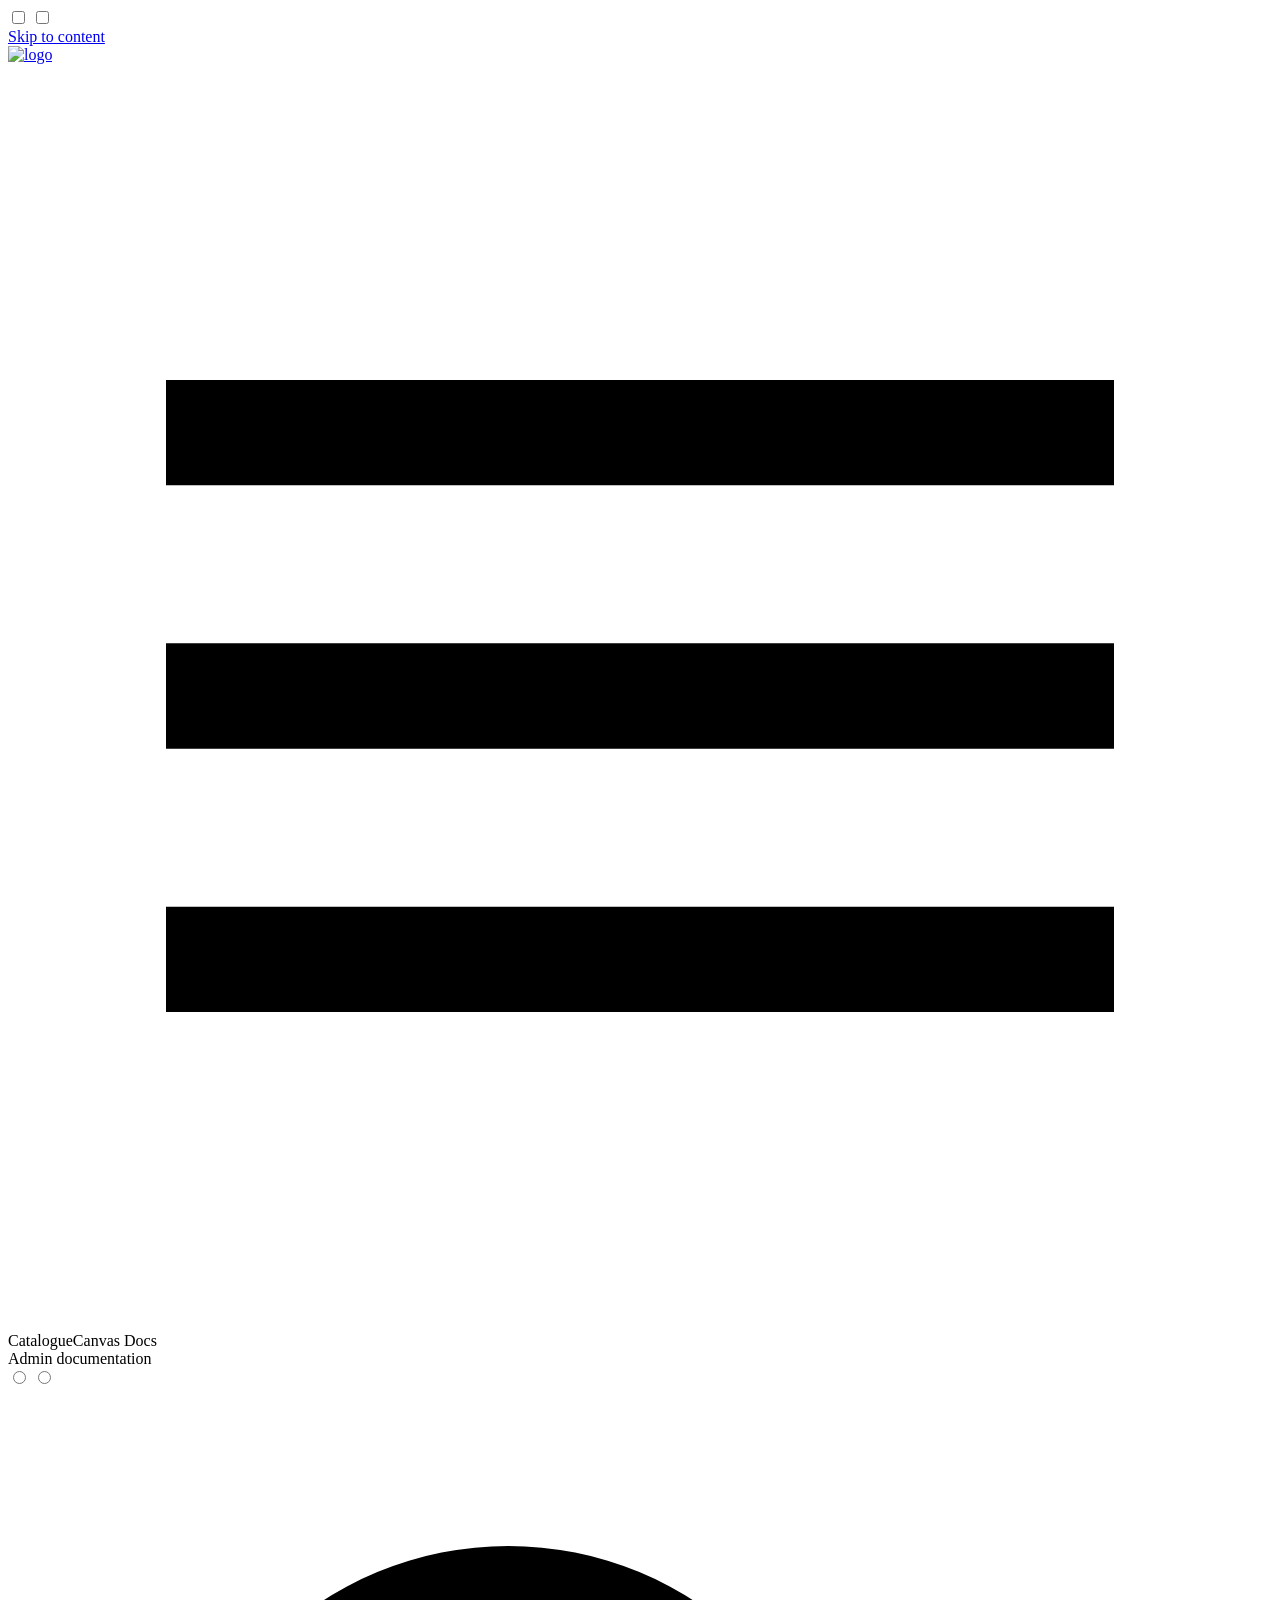
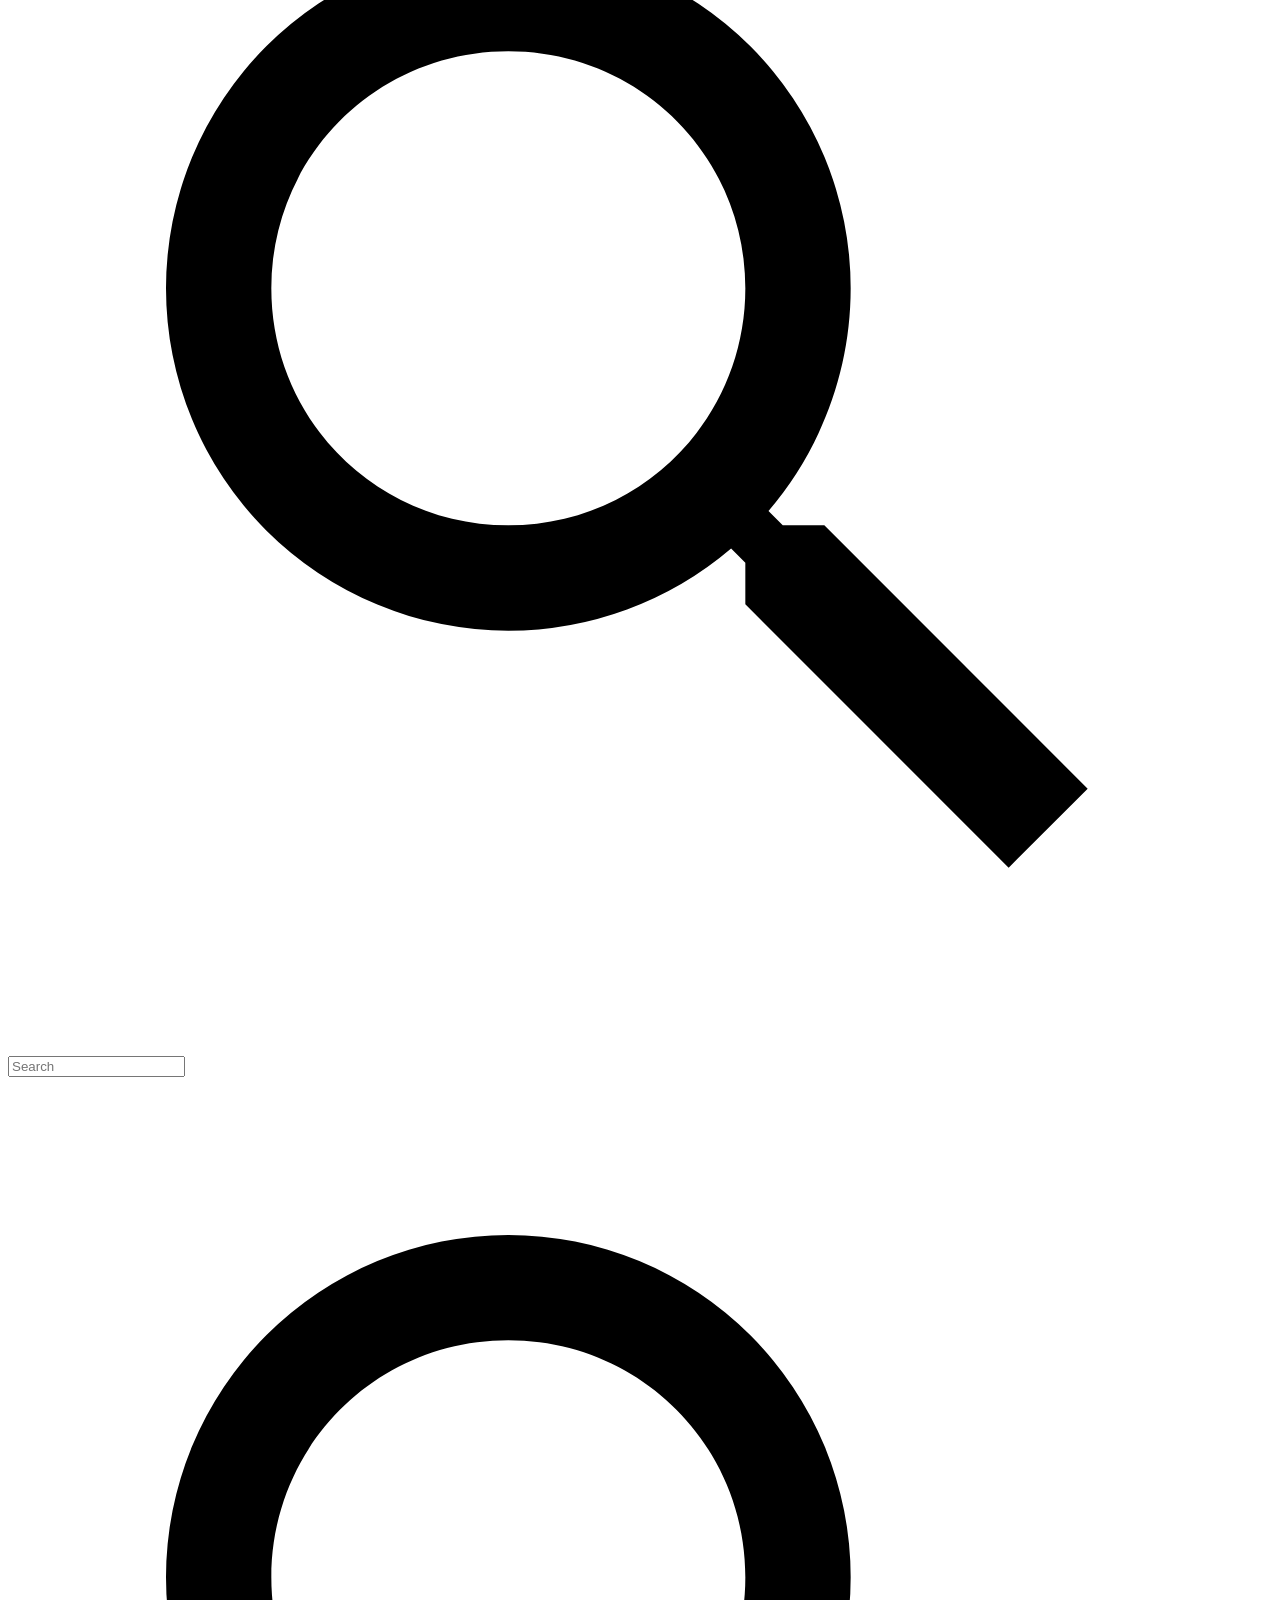
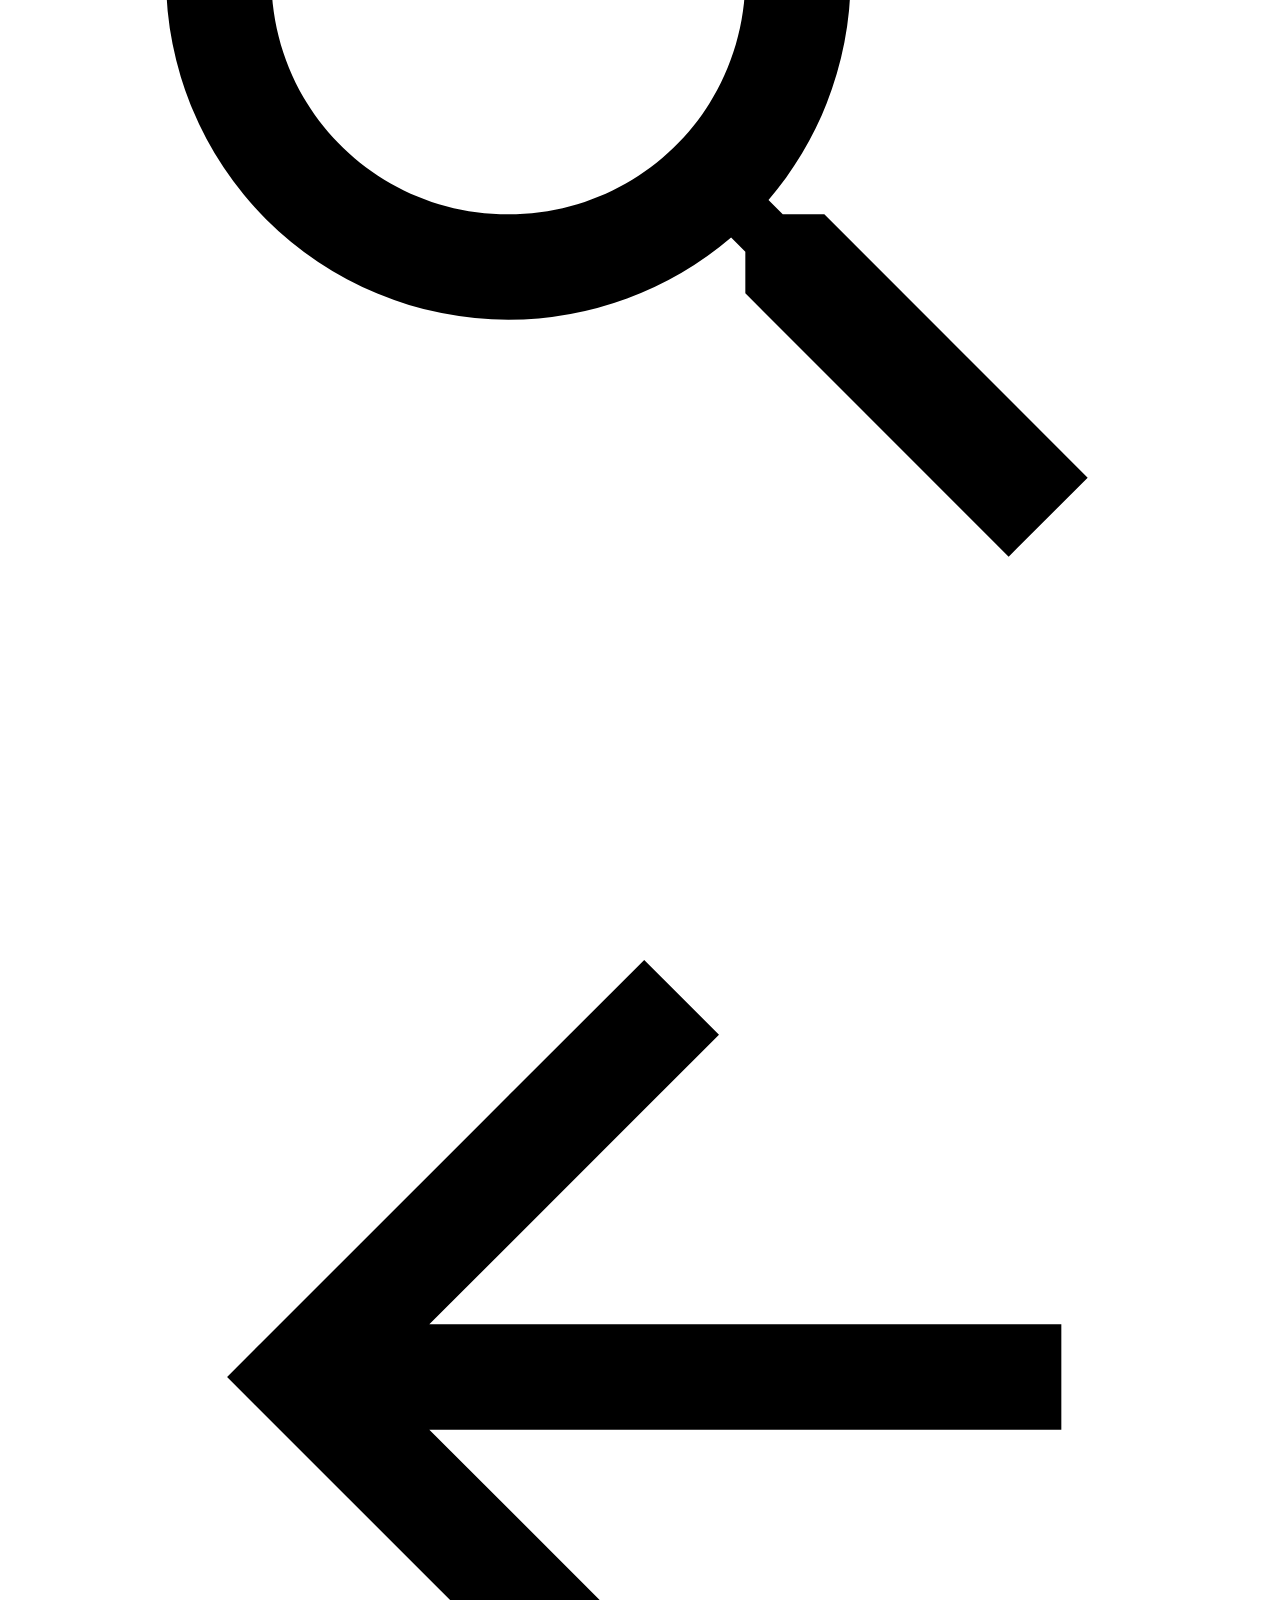
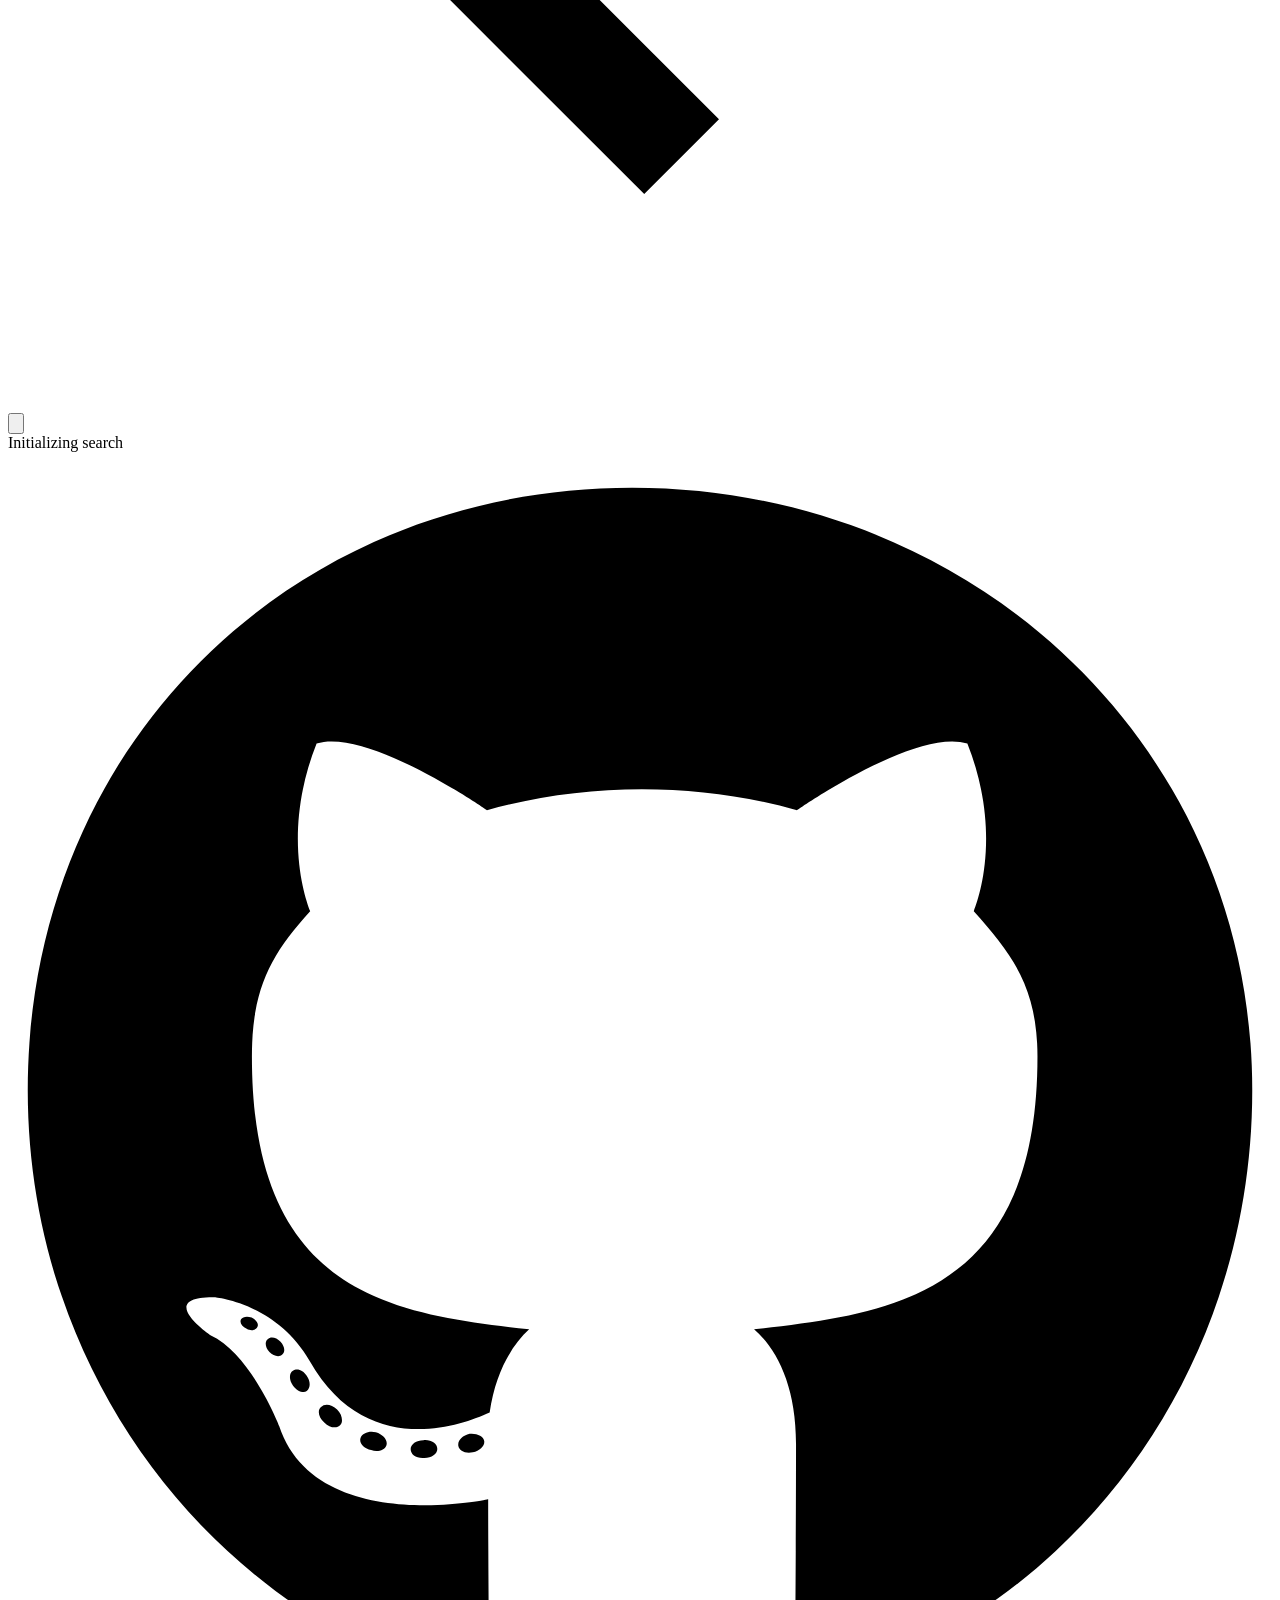
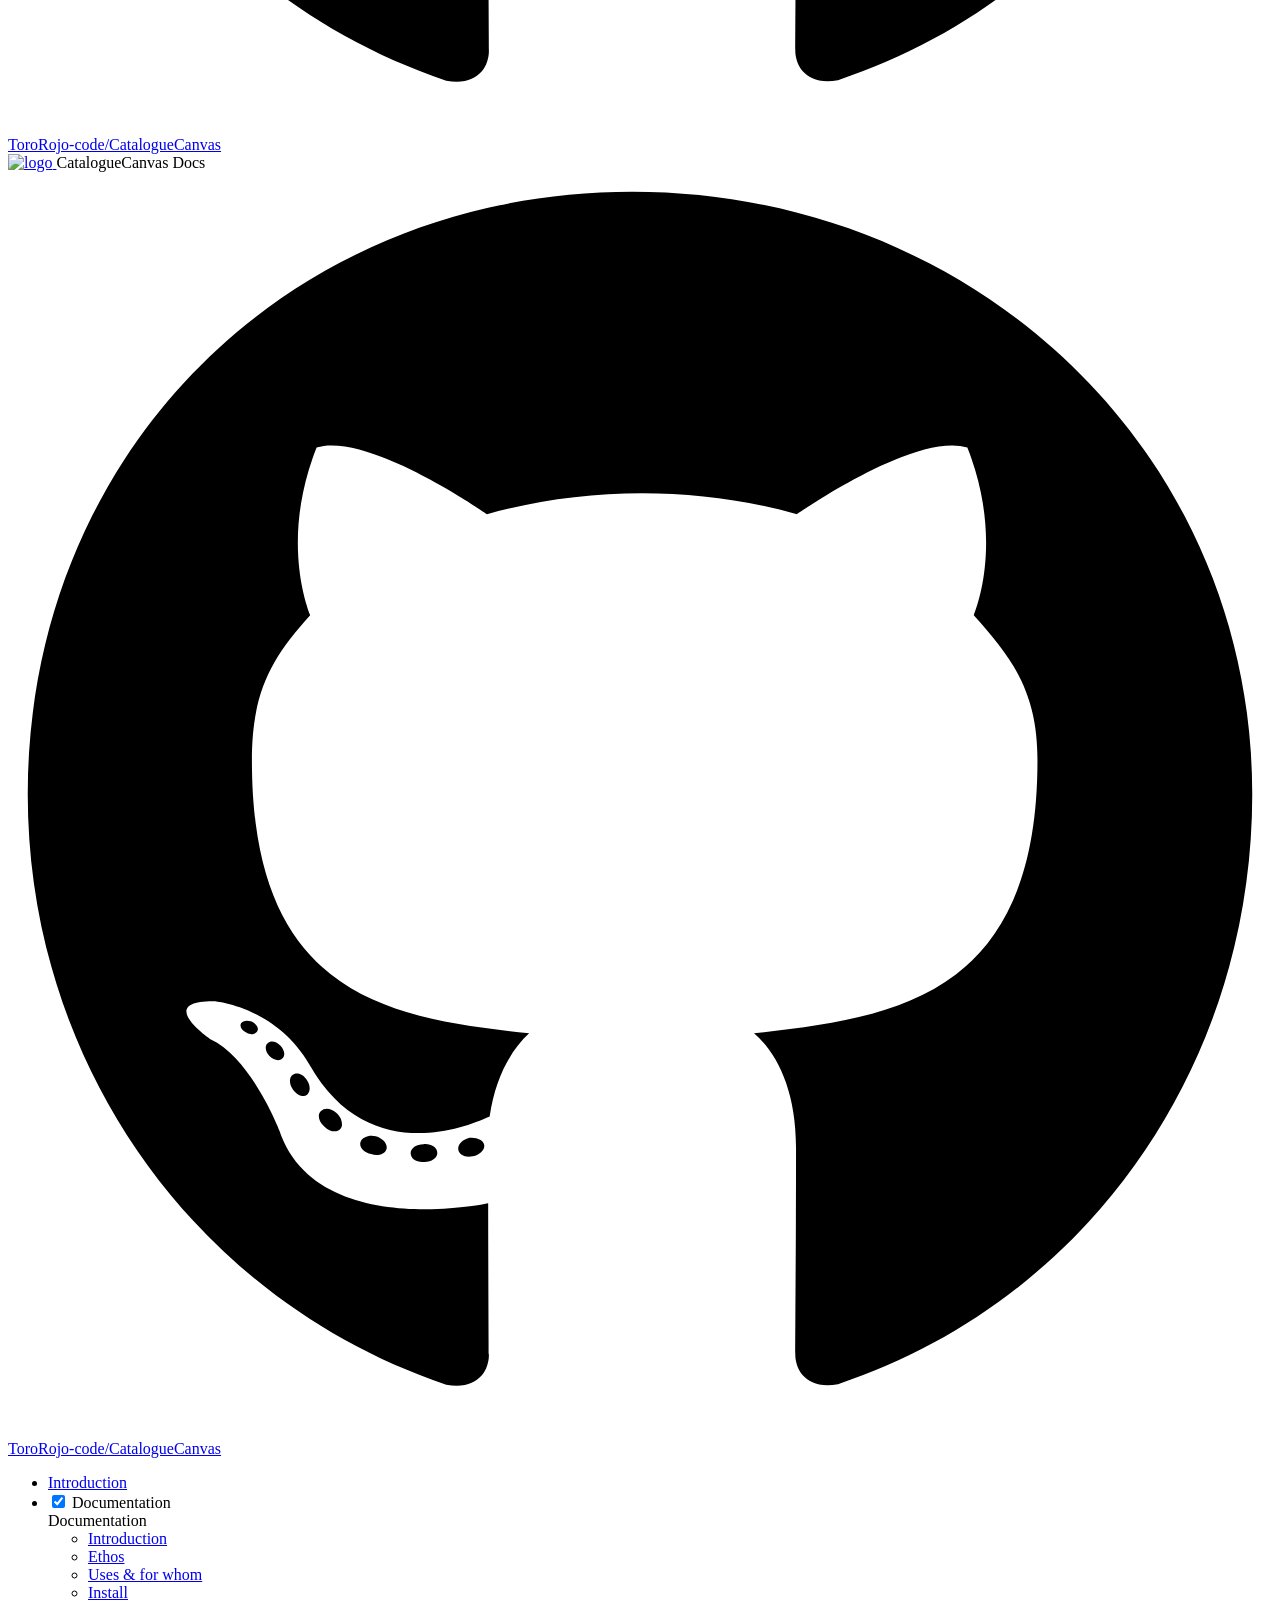
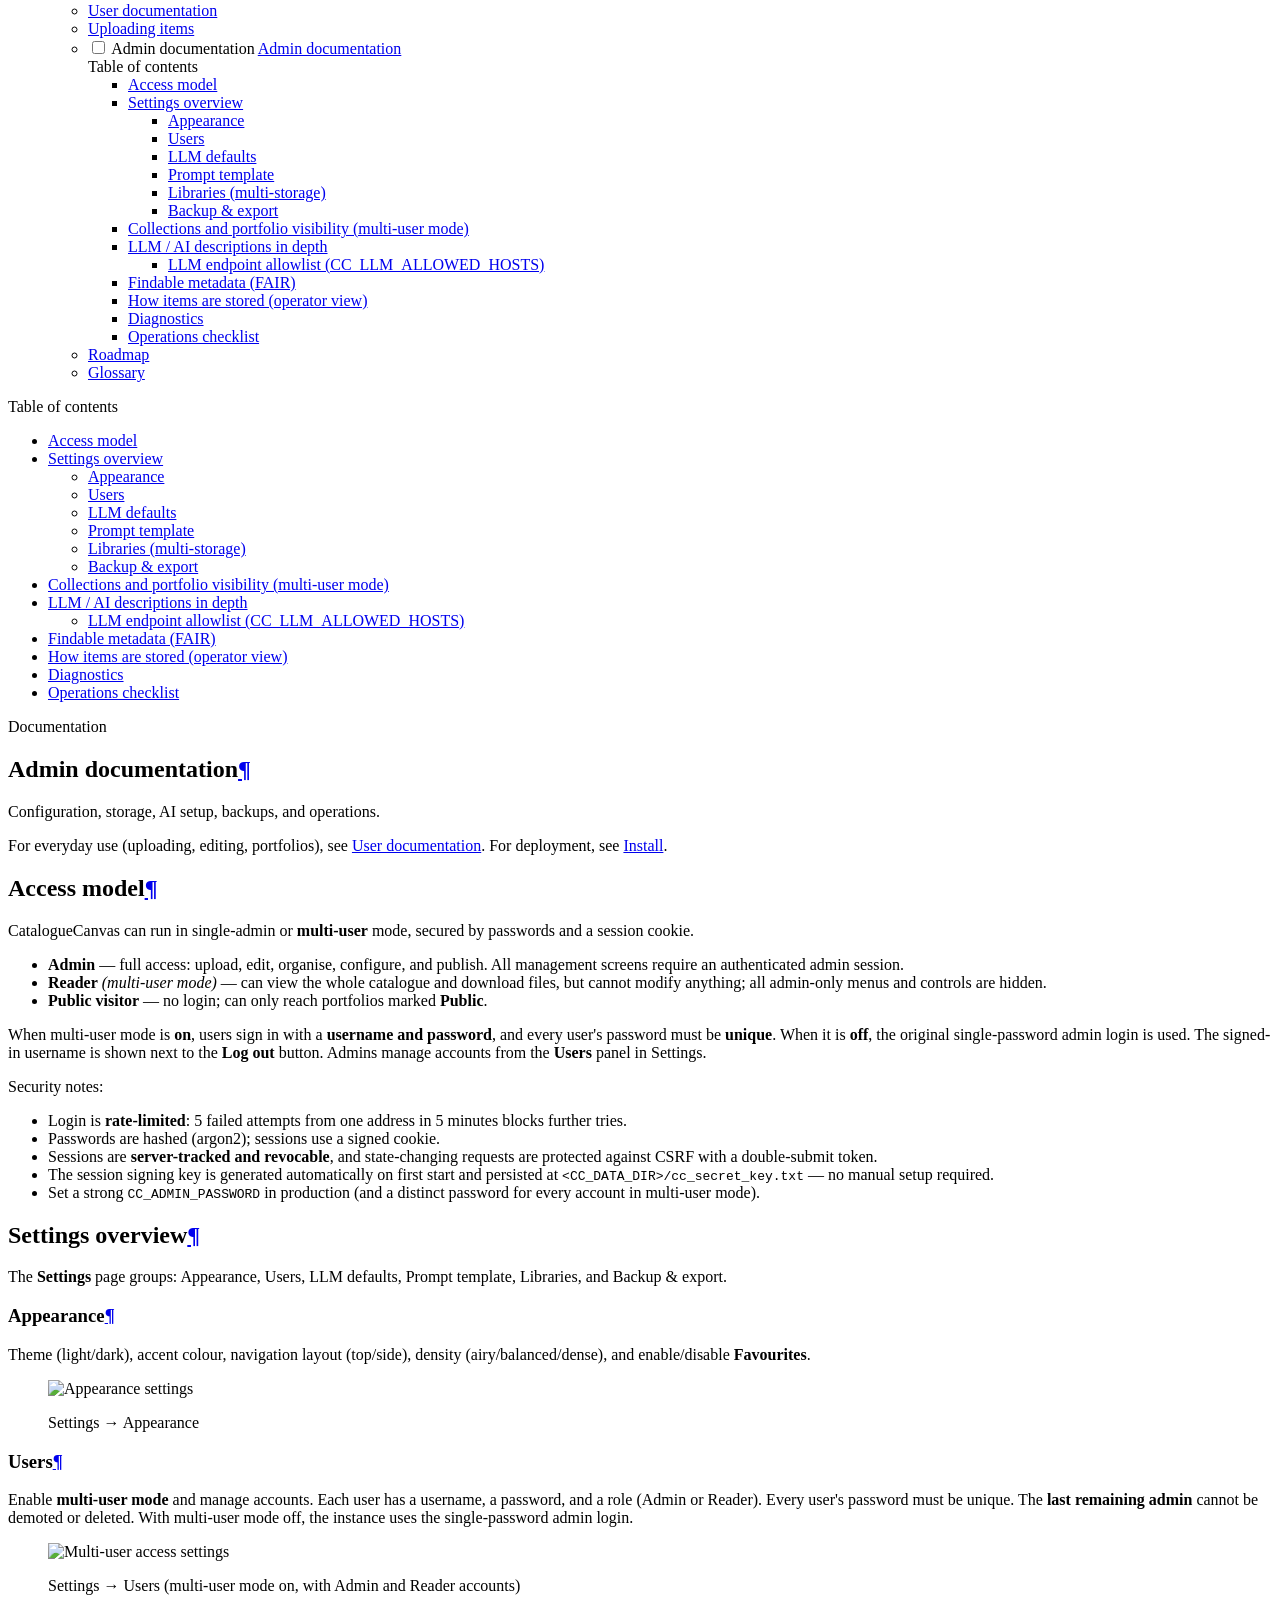
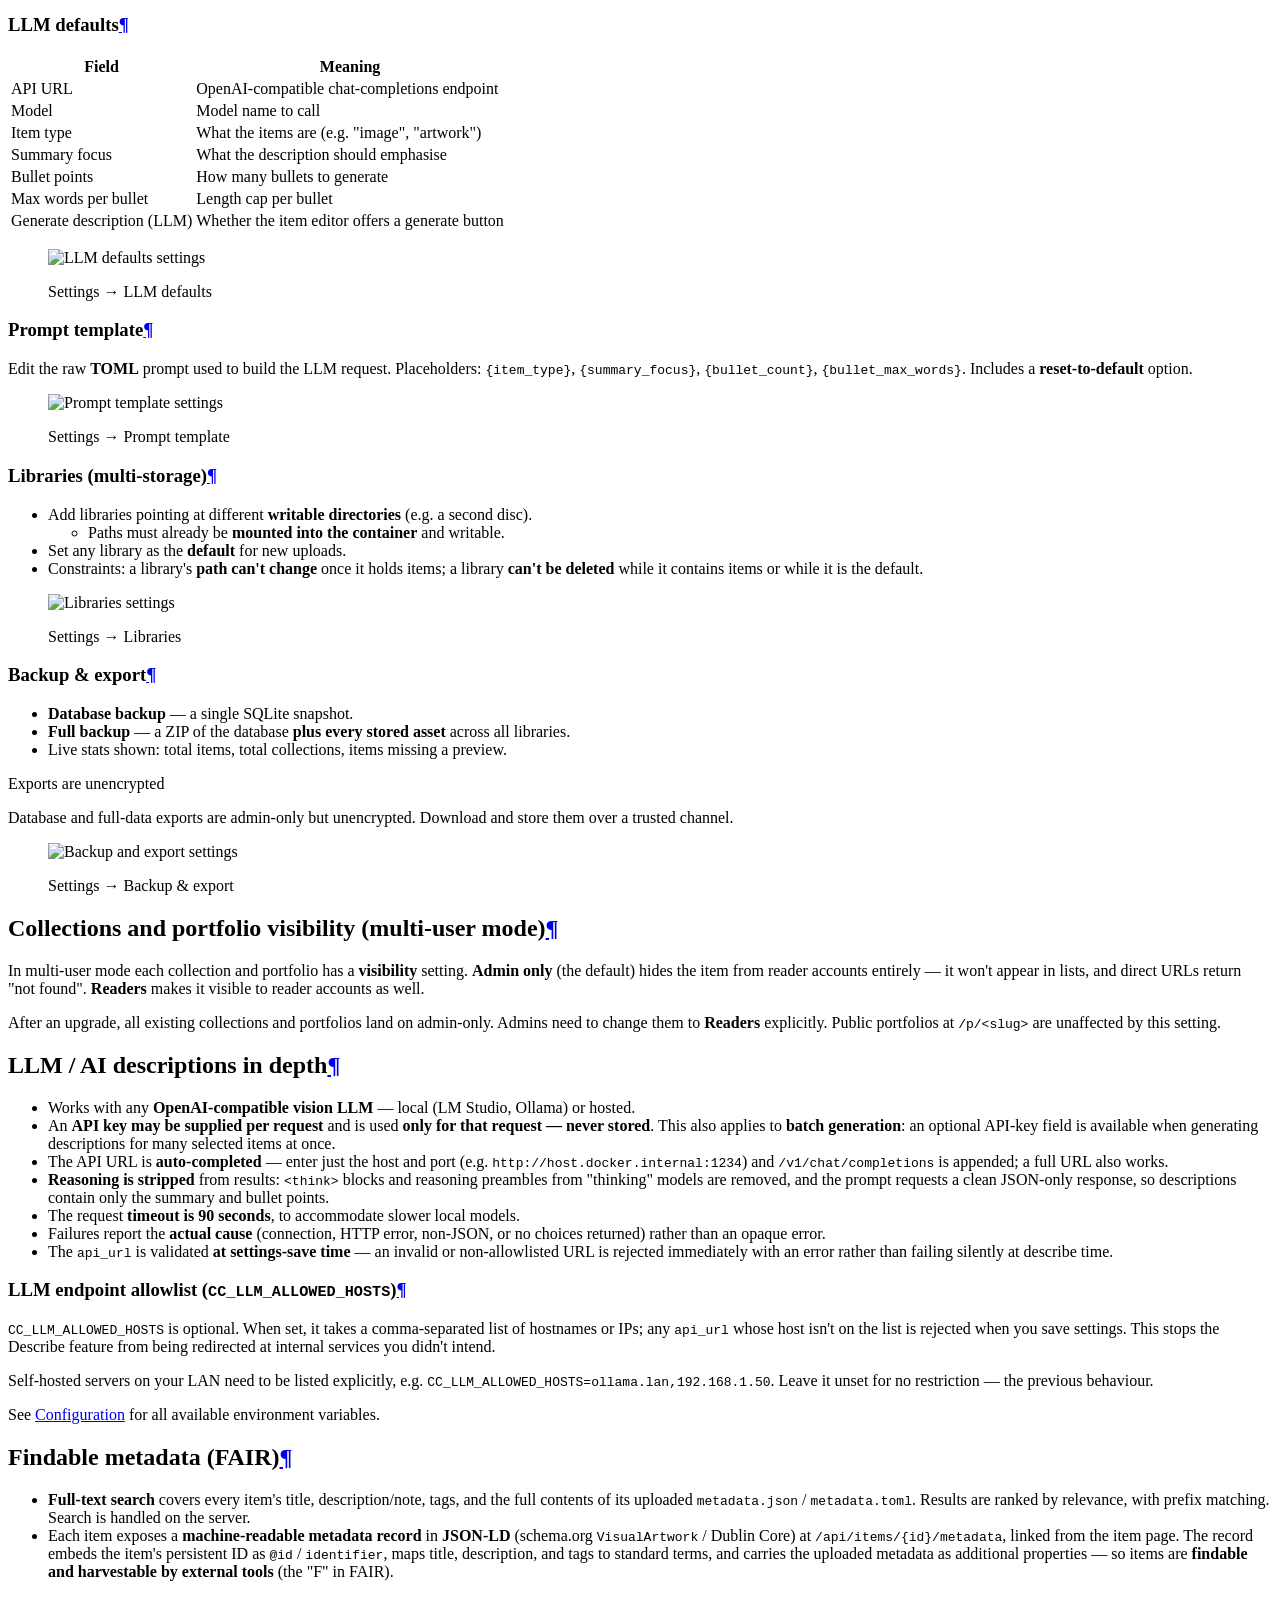
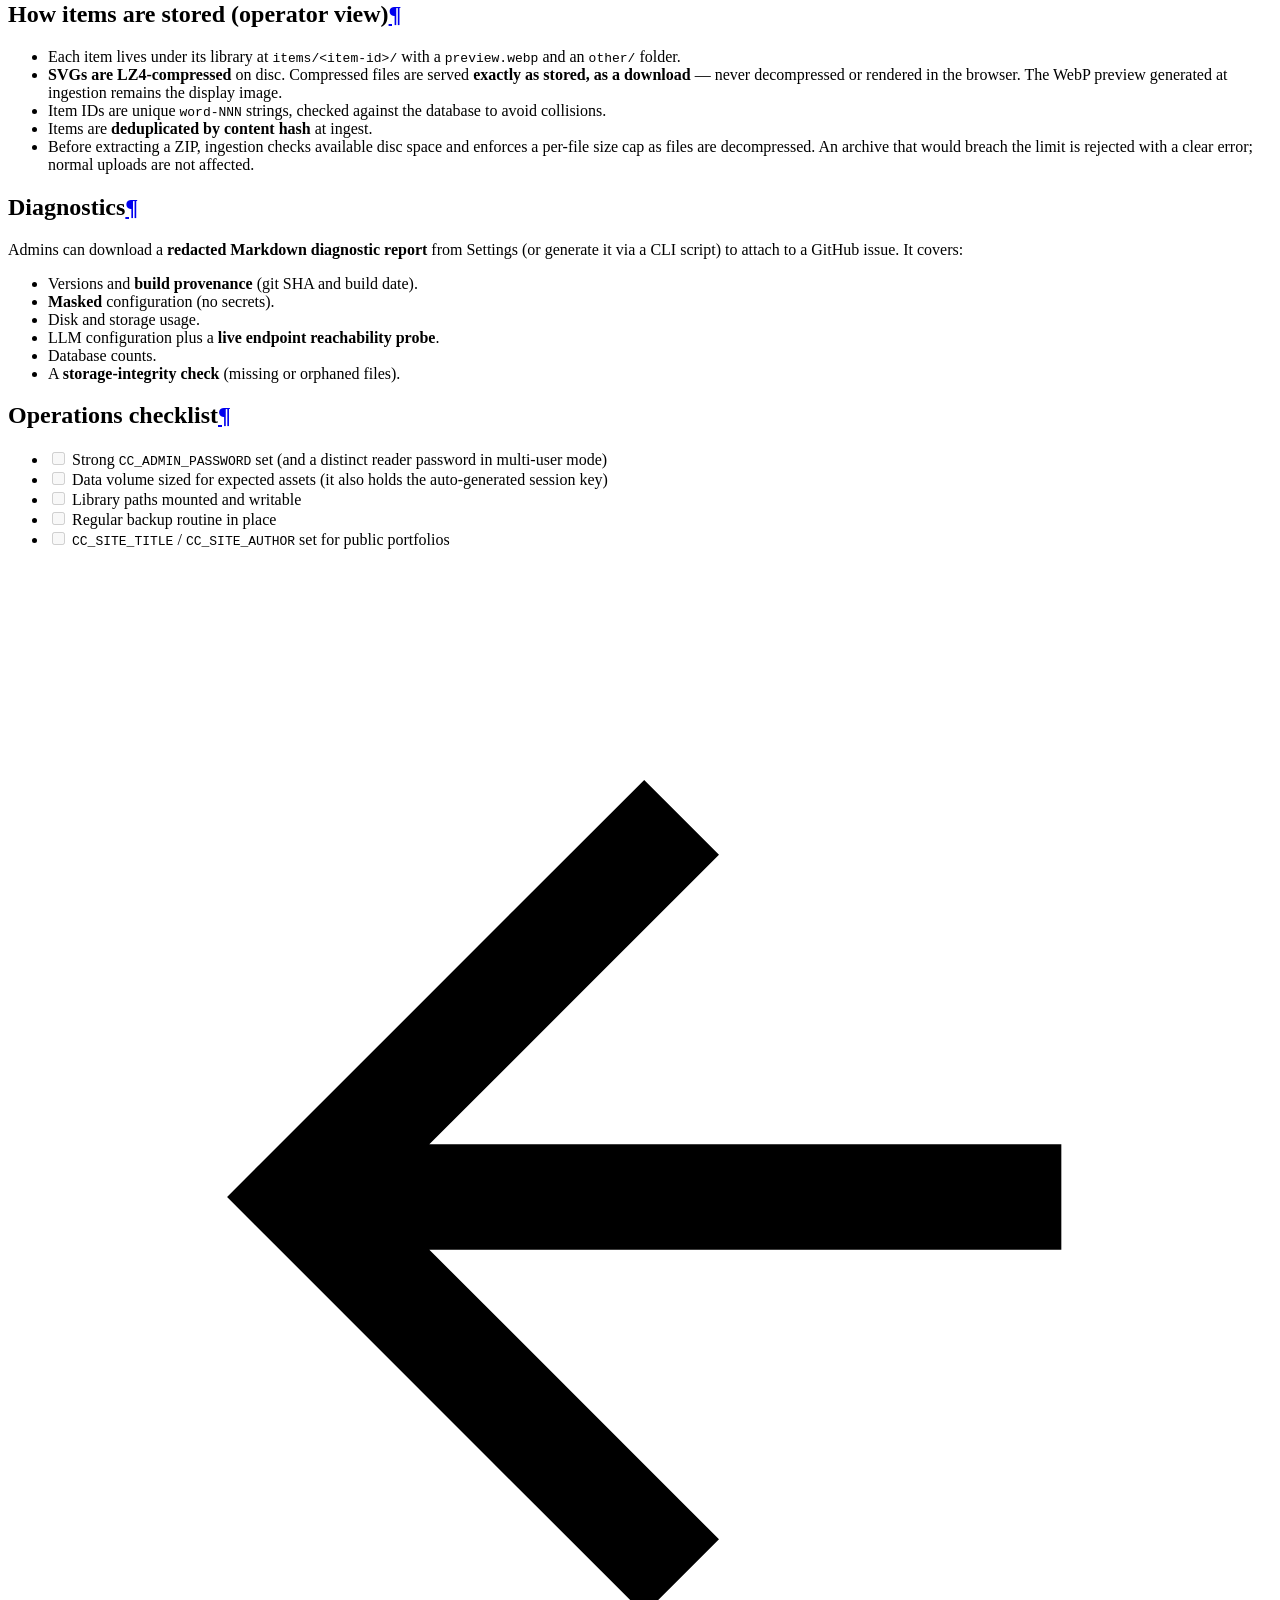
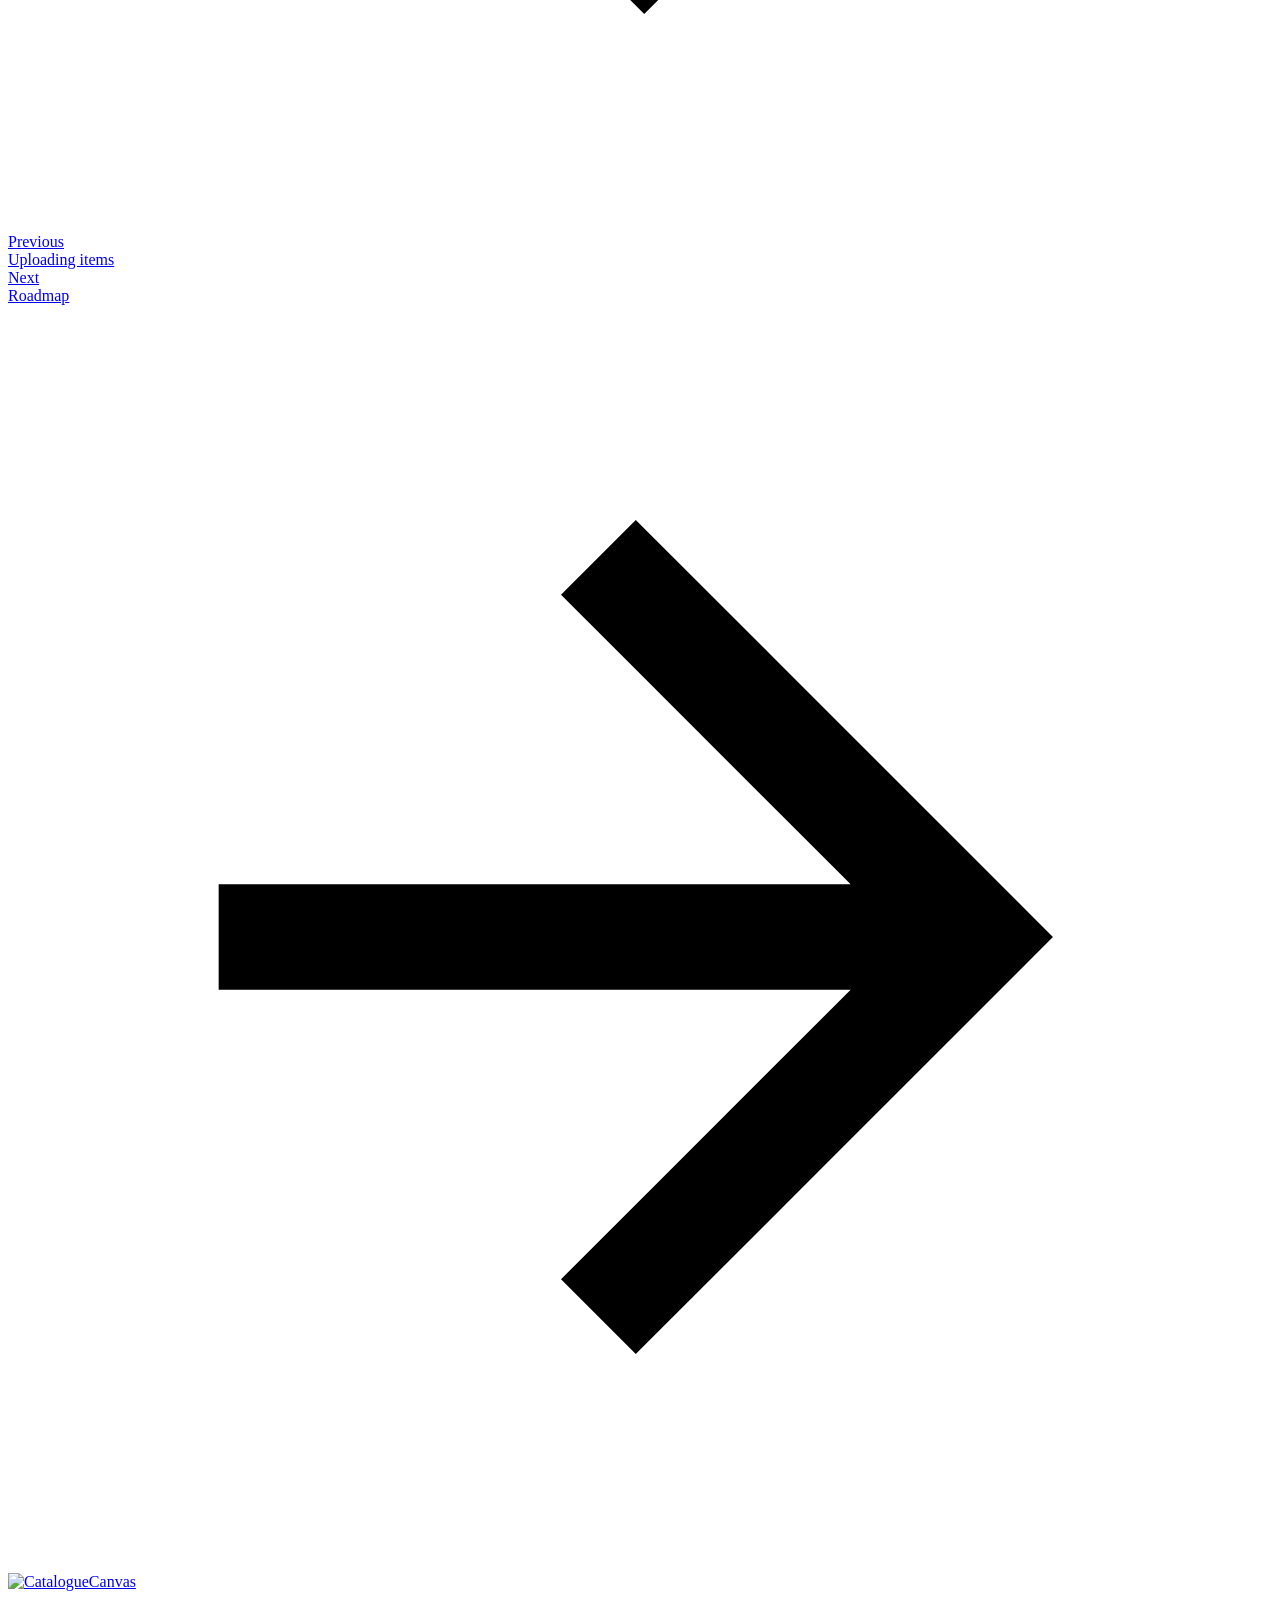
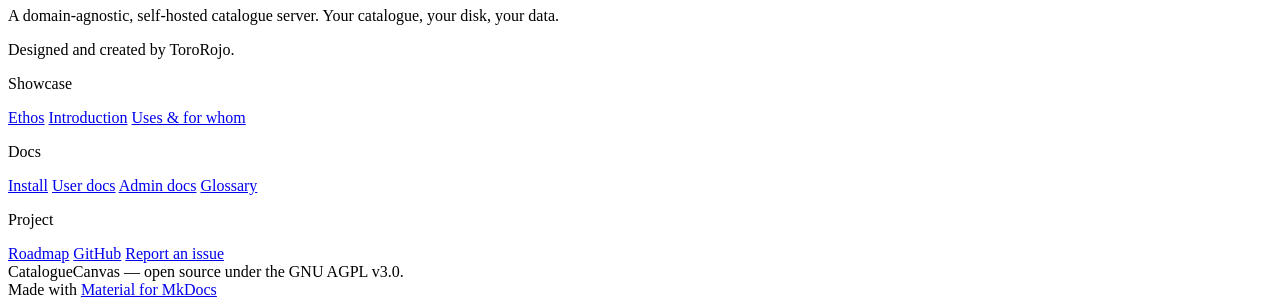
==== documentation/admins/index.html @ 84761c1c "Deployed 095b11a with MkDocs version: 1.6.1" ====
<!doctype html>
<html lang="en" class="no-js">
  <head>
    
      <meta charset="utf-8">
      <meta name="viewport" content="width=device-width,initial-scale=1">
      
        <meta name="description" content="A domain-agnostic, self-hosted catalogue server — docs & showcase.">
      
      
      
        <link rel="canonical" href="https://cataloguecanvas.app/documentation/admins/">
      
      
        <link rel="prev" href="../uploading/">
      
      
        <link rel="next" href="../roadmap/">
      
      
        
      
      
      <link rel="icon" href="../../assets/logo.svg">
      <meta name="generator" content="mkdocs-1.6.1, mkdocs-material-9.7.6">
    
    
      
        <title>Admin documentation - CatalogueCanvas Docs</title>
      
    
    
      <link rel="stylesheet" href="../../assets/stylesheets/main.484c7ddc.min.css">
      
        
        <link rel="stylesheet" href="../../assets/stylesheets/palette.ab4e12ef.min.css">
      
      


    
    
      
    
    
      
    
    
      <link rel="stylesheet" href="../../stylesheets/extra.css">
    
    <script>__md_scope=new URL("../..",location),__md_hash=e=>[...e].reduce(((e,_)=>(e<<5)-e+_.charCodeAt(0)),0),__md_get=(e,_=localStorage,t=__md_scope)=>JSON.parse(_.getItem(t.pathname+"."+e)),__md_set=(e,_,t=localStorage,a=__md_scope)=>{try{t.setItem(a.pathname+"."+e,JSON.stringify(_))}catch(e){}}</script>
    
      

    
    
  <link rel="preconnect" href="https://fonts.googleapis.com" />
  <link rel="preconnect" href="https://fonts.gstatic.com" crossorigin />
  <link href="https://fonts.googleapis.com/css2?family=Archivo:wght@400;500;600;700;800;900&family=Spectral:ital,wght@0,400;0,500;0,600;1,400;1,600&family=IBM+Plex+Mono:wght@400;500;600&display=swap" rel="stylesheet" />

  </head>
  
  
    
    
      
    
    
    
    
    <body dir="ltr" data-md-color-scheme="catalog-light" data-md-color-primary="indigo" data-md-color-accent="indigo">
  
    
    <input class="md-toggle" data-md-toggle="drawer" type="checkbox" id="__drawer" autocomplete="off">
    <input class="md-toggle" data-md-toggle="search" type="checkbox" id="__search" autocomplete="off">
    <label class="md-overlay" for="__drawer"></label>
    <div data-md-component="skip">
      
        
        <a href="#admin-documentation" class="md-skip">
          Skip to content
        </a>
      
    </div>
    <div data-md-component="announce">
      
    </div>
    
    
      

  

<header class="md-header md-header--shadow" data-md-component="header">
  <nav class="md-header__inner md-grid" aria-label="Header">
    <a href="../.." title="CatalogueCanvas Docs" class="md-header__button md-logo" aria-label="CatalogueCanvas Docs" data-md-component="logo">
      
  <img src="../../assets/logo.svg" alt="logo">

    </a>
    <label class="md-header__button md-icon" for="__drawer">
      
      <svg xmlns="http://www.w3.org/2000/svg" viewBox="0 0 24 24"><path d="M3 6h18v2H3zm0 5h18v2H3zm0 5h18v2H3z"/></svg>
    </label>
    <div class="md-header__title" data-md-component="header-title">
      <div class="md-header__ellipsis">
        <div class="md-header__topic">
          <span class="md-ellipsis">
            CatalogueCanvas Docs
          </span>
        </div>
        <div class="md-header__topic" data-md-component="header-topic">
          <span class="md-ellipsis">
            
              Admin documentation
            
          </span>
        </div>
      </div>
    </div>
    
      
        <form class="md-header__option" data-md-component="palette">
  
    
    
    
    <input class="md-option" data-md-color-media="" data-md-color-scheme="catalog-light" data-md-color-primary="indigo" data-md-color-accent="indigo"  aria-label="Switch to dark mode"  type="radio" name="__palette" id="__palette_0">
    
      <label class="md-header__button md-icon" title="Switch to dark mode" for="__palette_1" hidden>
        <svg xmlns="http://www.w3.org/2000/svg" viewBox="0 0 24 24"><path d="m17.75 4.09-2.53 1.94.91 3.06-2.63-1.81-2.63 1.81.91-3.06-2.53-1.94L12.44 4l1.06-3 1.06 3zm3.5 6.91-1.64 1.25.59 1.98-1.7-1.17-1.7 1.17.59-1.98L15.75 11l2.06-.05L18.5 9l.69 1.95zm-2.28 4.95c.83-.08 1.72 1.1 1.19 1.85-.32.45-.66.87-1.08 1.27C15.17 23 8.84 23 4.94 19.07c-3.91-3.9-3.91-10.24 0-14.14.4-.4.82-.76 1.27-1.08.75-.53 1.93.36 1.85 1.19-.27 2.86.69 5.83 2.89 8.02a9.96 9.96 0 0 0 8.02 2.89m-1.64 2.02a12.08 12.08 0 0 1-7.8-3.47c-2.17-2.19-3.33-5-3.49-7.82-2.81 3.14-2.7 7.96.31 10.98 3.02 3.01 7.84 3.12 10.98.31"/></svg>
      </label>
    
  
    
    
    
    <input class="md-option" data-md-color-media="" data-md-color-scheme="catalog-dark" data-md-color-primary="indigo" data-md-color-accent="indigo"  aria-label="Switch to light mode"  type="radio" name="__palette" id="__palette_1">
    
      <label class="md-header__button md-icon" title="Switch to light mode" for="__palette_0" hidden>
        <svg xmlns="http://www.w3.org/2000/svg" viewBox="0 0 24 24"><path d="M12 7a5 5 0 0 1 5 5 5 5 0 0 1-5 5 5 5 0 0 1-5-5 5 5 0 0 1 5-5m0 2a3 3 0 0 0-3 3 3 3 0 0 0 3 3 3 3 0 0 0 3-3 3 3 0 0 0-3-3m0-7 2.39 3.42C13.65 5.15 12.84 5 12 5s-1.65.15-2.39.42zM3.34 7l4.16-.35A7.2 7.2 0 0 0 5.94 8.5c-.44.74-.69 1.5-.83 2.29zm.02 10 1.76-3.77a7.131 7.131 0 0 0 2.38 4.14zM20.65 7l-1.77 3.79a7.02 7.02 0 0 0-2.38-4.15zm-.01 10-4.14.36c.59-.51 1.12-1.14 1.54-1.86.42-.73.69-1.5.83-2.29zM12 22l-2.41-3.44c.74.27 1.55.44 2.41.44.82 0 1.63-.17 2.37-.44z"/></svg>
      </label>
    
  
</form>
      
    
    
      <script>var palette=__md_get("__palette");if(palette&&palette.color){if("(prefers-color-scheme)"===palette.color.media){var media=matchMedia("(prefers-color-scheme: light)"),input=document.querySelector(media.matches?"[data-md-color-media='(prefers-color-scheme: light)']":"[data-md-color-media='(prefers-color-scheme: dark)']");palette.color.media=input.getAttribute("data-md-color-media"),palette.color.scheme=input.getAttribute("data-md-color-scheme"),palette.color.primary=input.getAttribute("data-md-color-primary"),palette.color.accent=input.getAttribute("data-md-color-accent")}for(var[key,value]of Object.entries(palette.color))document.body.setAttribute("data-md-color-"+key,value)}</script>
    
    
    
      
      
        <label class="md-header__button md-icon" for="__search">
          
          <svg xmlns="http://www.w3.org/2000/svg" viewBox="0 0 24 24"><path d="M9.5 3A6.5 6.5 0 0 1 16 9.5c0 1.61-.59 3.09-1.56 4.23l.27.27h.79l5 5-1.5 1.5-5-5v-.79l-.27-.27A6.52 6.52 0 0 1 9.5 16 6.5 6.5 0 0 1 3 9.5 6.5 6.5 0 0 1 9.5 3m0 2C7 5 5 7 5 9.5S7 14 9.5 14 14 12 14 9.5 12 5 9.5 5"/></svg>
        </label>
        <div class="md-search" data-md-component="search" role="dialog">
  <label class="md-search__overlay" for="__search"></label>
  <div class="md-search__inner" role="search">
    <form class="md-search__form" name="search">
      <input type="text" class="md-search__input" name="query" aria-label="Search" placeholder="Search" autocapitalize="off" autocorrect="off" autocomplete="off" spellcheck="false" data-md-component="search-query" required>
      <label class="md-search__icon md-icon" for="__search">
        
        <svg xmlns="http://www.w3.org/2000/svg" viewBox="0 0 24 24"><path d="M9.5 3A6.5 6.5 0 0 1 16 9.5c0 1.61-.59 3.09-1.56 4.23l.27.27h.79l5 5-1.5 1.5-5-5v-.79l-.27-.27A6.52 6.52 0 0 1 9.5 16 6.5 6.5 0 0 1 3 9.5 6.5 6.5 0 0 1 9.5 3m0 2C7 5 5 7 5 9.5S7 14 9.5 14 14 12 14 9.5 12 5 9.5 5"/></svg>
        
        <svg xmlns="http://www.w3.org/2000/svg" viewBox="0 0 24 24"><path d="M20 11v2H8l5.5 5.5-1.42 1.42L4.16 12l7.92-7.92L13.5 5.5 8 11z"/></svg>
      </label>
      <nav class="md-search__options" aria-label="Search">
        
        <button type="reset" class="md-search__icon md-icon" title="Clear" aria-label="Clear" tabindex="-1">
          
          <svg xmlns="http://www.w3.org/2000/svg" viewBox="0 0 24 24"><path d="M19 6.41 17.59 5 12 10.59 6.41 5 5 6.41 10.59 12 5 17.59 6.41 19 12 13.41 17.59 19 19 17.59 13.41 12z"/></svg>
        </button>
      </nav>
      
        <div class="md-search__suggest" data-md-component="search-suggest"></div>
      
    </form>
    <div class="md-search__output">
      <div class="md-search__scrollwrap" tabindex="0" data-md-scrollfix>
        <div class="md-search-result" data-md-component="search-result">
          <div class="md-search-result__meta">
            Initializing search
          </div>
          <ol class="md-search-result__list" role="presentation"></ol>
        </div>
      </div>
    </div>
  </div>
</div>
      
    
    
      <div class="md-header__source">
        <a href="https://github.com/CatalogueCanvas/CatalogueCanvas" title="Go to repository" class="md-source" data-md-component="source">
  <div class="md-source__icon md-icon">
    
    <svg xmlns="http://www.w3.org/2000/svg" viewBox="0 0 512 512"><!--! Font Awesome Free 7.1.0 by @fontawesome - https://fontawesome.com License - https://fontawesome.com/license/free (Icons: CC BY 4.0, Fonts: SIL OFL 1.1, Code: MIT License) Copyright 2025 Fonticons, Inc.--><path d="M173.9 397.4c0 2-2.3 3.6-5.2 3.6-3.3.3-5.6-1.3-5.6-3.6 0-2 2.3-3.6 5.2-3.6 3-.3 5.6 1.3 5.6 3.6m-31.1-4.5c-.7 2 1.3 4.3 4.3 4.9 2.6 1 5.6 0 6.2-2s-1.3-4.3-4.3-5.2c-2.6-.7-5.5.3-6.2 2.3m44.2-1.7c-2.9.7-4.9 2.6-4.6 4.9.3 2 2.9 3.3 5.9 2.6 2.9-.7 4.9-2.6 4.6-4.6-.3-1.9-3-3.2-5.9-2.9M252.8 8C114.1 8 8 113.3 8 252c0 110.9 69.8 205.8 169.5 239.2 12.8 2.3 17.3-5.6 17.3-12.1 0-6.2-.3-40.4-.3-61.4 0 0-70 15-84.7-29.8 0 0-11.4-29.1-27.8-36.6 0 0-22.9-15.7 1.6-15.4 0 0 24.9 2 38.6 25.8 21.9 38.6 58.6 27.5 72.9 20.9 2.3-16 8.8-27.1 16-33.7-55.9-6.2-112.3-14.3-112.3-110.5 0-27.5 7.6-41.3 23.6-58.9-2.6-6.5-11.1-33.3 2.6-67.9 20.9-6.5 69 27 69 27 20-5.6 41.5-8.5 62.8-8.5s42.8 2.9 62.8 8.5c0 0 48.1-33.6 69-27 13.7 34.7 5.2 61.4 2.6 67.9 16 17.7 25.8 31.5 25.8 58.9 0 96.5-58.9 104.2-114.8 110.5 9.2 7.9 17 22.9 17 46.4 0 33.7-.3 75.4-.3 83.6 0 6.5 4.6 14.4 17.3 12.1C436.2 457.8 504 362.9 504 252 504 113.3 391.5 8 252.8 8M105.2 352.9c-1.3 1-1 3.3.7 5.2 1.6 1.6 3.9 2.3 5.2 1 1.3-1 1-3.3-.7-5.2-1.6-1.6-3.9-2.3-5.2-1m-10.8-8.1c-.7 1.3.3 2.9 2.3 3.9 1.6 1 3.6.7 4.3-.7.7-1.3-.3-2.9-2.3-3.9-2-.6-3.6-.3-4.3.7m32.4 35.6c-1.6 1.3-1 4.3 1.3 6.2 2.3 2.3 5.2 2.6 6.5 1 1.3-1.3.7-4.3-1.3-6.2-2.2-2.3-5.2-2.6-6.5-1m-11.4-14.7c-1.6 1-1.6 3.6 0 5.9s4.3 3.3 5.6 2.3c1.6-1.3 1.6-3.9 0-6.2-1.4-2.3-4-3.3-5.6-2"/></svg>
  </div>
  <div class="md-source__repository">
    ToroRojo-code/CatalogueCanvas
  </div>
</a>
      </div>
    
  </nav>
  
</header>
    
    <div class="md-container" data-md-component="container">
      
      
        
          
        
      
      <main class="md-main" data-md-component="main">
        <div class="md-main__inner md-grid">
          
            
              
              <div class="md-sidebar md-sidebar--primary" data-md-component="sidebar" data-md-type="navigation" >
                <div class="md-sidebar__scrollwrap">
                  <div class="md-sidebar__inner">
                    



<nav class="md-nav md-nav--primary" aria-label="Navigation" data-md-level="0">
  <label class="md-nav__title" for="__drawer">
    <a href="../.." title="CatalogueCanvas Docs" class="md-nav__button md-logo" aria-label="CatalogueCanvas Docs" data-md-component="logo">
      
  <img src="../../assets/logo.svg" alt="logo">

    </a>
    CatalogueCanvas Docs
  </label>
  
    <div class="md-nav__source">
      <a href="https://github.com/CatalogueCanvas/CatalogueCanvas" title="Go to repository" class="md-source" data-md-component="source">
  <div class="md-source__icon md-icon">
    
    <svg xmlns="http://www.w3.org/2000/svg" viewBox="0 0 512 512"><!--! Font Awesome Free 7.1.0 by @fontawesome - https://fontawesome.com License - https://fontawesome.com/license/free (Icons: CC BY 4.0, Fonts: SIL OFL 1.1, Code: MIT License) Copyright 2025 Fonticons, Inc.--><path d="M173.9 397.4c0 2-2.3 3.6-5.2 3.6-3.3.3-5.6-1.3-5.6-3.6 0-2 2.3-3.6 5.2-3.6 3-.3 5.6 1.3 5.6 3.6m-31.1-4.5c-.7 2 1.3 4.3 4.3 4.9 2.6 1 5.6 0 6.2-2s-1.3-4.3-4.3-5.2c-2.6-.7-5.5.3-6.2 2.3m44.2-1.7c-2.9.7-4.9 2.6-4.6 4.9.3 2 2.9 3.3 5.9 2.6 2.9-.7 4.9-2.6 4.6-4.6-.3-1.9-3-3.2-5.9-2.9M252.8 8C114.1 8 8 113.3 8 252c0 110.9 69.8 205.8 169.5 239.2 12.8 2.3 17.3-5.6 17.3-12.1 0-6.2-.3-40.4-.3-61.4 0 0-70 15-84.7-29.8 0 0-11.4-29.1-27.8-36.6 0 0-22.9-15.7 1.6-15.4 0 0 24.9 2 38.6 25.8 21.9 38.6 58.6 27.5 72.9 20.9 2.3-16 8.8-27.1 16-33.7-55.9-6.2-112.3-14.3-112.3-110.5 0-27.5 7.6-41.3 23.6-58.9-2.6-6.5-11.1-33.3 2.6-67.9 20.9-6.5 69 27 69 27 20-5.6 41.5-8.5 62.8-8.5s42.8 2.9 62.8 8.5c0 0 48.1-33.6 69-27 13.7 34.7 5.2 61.4 2.6 67.9 16 17.7 25.8 31.5 25.8 58.9 0 96.5-58.9 104.2-114.8 110.5 9.2 7.9 17 22.9 17 46.4 0 33.7-.3 75.4-.3 83.6 0 6.5 4.6 14.4 17.3 12.1C436.2 457.8 504 362.9 504 252 504 113.3 391.5 8 252.8 8M105.2 352.9c-1.3 1-1 3.3.7 5.2 1.6 1.6 3.9 2.3 5.2 1 1.3-1 1-3.3-.7-5.2-1.6-1.6-3.9-2.3-5.2-1m-10.8-8.1c-.7 1.3.3 2.9 2.3 3.9 1.6 1 3.6.7 4.3-.7.7-1.3-.3-2.9-2.3-3.9-2-.6-3.6-.3-4.3.7m32.4 35.6c-1.6 1.3-1 4.3 1.3 6.2 2.3 2.3 5.2 2.6 6.5 1 1.3-1.3.7-4.3-1.3-6.2-2.2-2.3-5.2-2.6-6.5-1m-11.4-14.7c-1.6 1-1.6 3.6 0 5.9s4.3 3.3 5.6 2.3c1.6-1.3 1.6-3.9 0-6.2-1.4-2.3-4-3.3-5.6-2"/></svg>
  </div>
  <div class="md-source__repository">
    ToroRojo-code/CatalogueCanvas
  </div>
</a>
    </div>
  
  <ul class="md-nav__list" data-md-scrollfix>
    
      
      
  
  
  
  
    <li class="md-nav__item">
      <a href="../.." class="md-nav__link">
        
  
  
  <span class="md-ellipsis">
    
  
    Introduction
  

    
  </span>
  
  

      </a>
    </li>
  

    
      
      
  
  
    
  
  
  
    
    
    
    
      
        
        
      
    
    
    <li class="md-nav__item md-nav__item--active md-nav__item--section md-nav__item--nested">
      
        
        
        <input class="md-nav__toggle md-toggle " type="checkbox" id="__nav_2" checked>
        
          
          <label class="md-nav__link" for="__nav_2" id="__nav_2_label" tabindex="">
            
  
  
  <span class="md-ellipsis">
    
  
    Documentation
  

    
  </span>
  
  

            <span class="md-nav__icon md-icon"></span>
          </label>
        
        <nav class="md-nav" data-md-level="1" aria-labelledby="__nav_2_label" aria-expanded="true">
          <label class="md-nav__title" for="__nav_2">
            <span class="md-nav__icon md-icon"></span>
            
  
    Documentation
  

          </label>
          <ul class="md-nav__list" data-md-scrollfix>
            
              
                
  
  
  
  
    <li class="md-nav__item">
      <a href="../intro/" class="md-nav__link">
        
  
  
  <span class="md-ellipsis">
    
  
    Introduction
  

    
  </span>
  
  

      </a>
    </li>
  

              
            
              
                
  
  
  
  
    <li class="md-nav__item">
      <a href="../ethos/" class="md-nav__link">
        
  
  
  <span class="md-ellipsis">
    
  
    Ethos
  

    
  </span>
  
  

      </a>
    </li>
  

              
            
              
                
  
  
  
  
    <li class="md-nav__item">
      <a href="../uses/" class="md-nav__link">
        
  
  
  <span class="md-ellipsis">
    
  
    Uses & for whom
  

    
  </span>
  
  

      </a>
    </li>
  

              
            
              
                
  
  
  
  
    <li class="md-nav__item">
      <a href="../install/" class="md-nav__link">
        
  
  
  <span class="md-ellipsis">
    
  
    Install
  

    
  </span>
  
  

      </a>
    </li>
  

              
            
              
                
  
  
  
  
    <li class="md-nav__item">
      <a href="../user/" class="md-nav__link">
        
  
  
  <span class="md-ellipsis">
    
  
    User documentation
  

    
  </span>
  
  

      </a>
    </li>
  

              
            
              
                
  
  
  
  
    <li class="md-nav__item">
      <a href="../uploading/" class="md-nav__link">
        
  
  
  <span class="md-ellipsis">
    
  
    Uploading items
  

    
  </span>
  
  

      </a>
    </li>
  

              
            
              
                
  
  
    
  
  
  
    <li class="md-nav__item md-nav__item--active">
      
      <input class="md-nav__toggle md-toggle" type="checkbox" id="__toc">
      
      
        
      
      
        <label class="md-nav__link md-nav__link--active" for="__toc">
          
  
  
  <span class="md-ellipsis">
    
  
    Admin documentation
  

    
  </span>
  
  

          <span class="md-nav__icon md-icon"></span>
        </label>
      
      <a href="./" class="md-nav__link md-nav__link--active">
        
  
  
  <span class="md-ellipsis">
    
  
    Admin documentation
  

    
  </span>
  
  

      </a>
      
        

<nav class="md-nav md-nav--secondary" aria-label="Table of contents">
  
  
  
    
  
  
    <label class="md-nav__title" for="__toc">
      <span class="md-nav__icon md-icon"></span>
      Table of contents
    </label>
    <ul class="md-nav__list" data-md-component="toc" data-md-scrollfix>
      
        <li class="md-nav__item">
  <a href="#access-model" class="md-nav__link">
    <span class="md-ellipsis">
      
        Access model
      
    </span>
  </a>
  
</li>
      
        <li class="md-nav__item">
  <a href="#settings-overview" class="md-nav__link">
    <span class="md-ellipsis">
      
        Settings overview
      
    </span>
  </a>
  
    <nav class="md-nav" aria-label="Settings overview">
      <ul class="md-nav__list">
        
          <li class="md-nav__item">
  <a href="#appearance" class="md-nav__link">
    <span class="md-ellipsis">
      
        Appearance
      
    </span>
  </a>
  
</li>
        
          <li class="md-nav__item">
  <a href="#users" class="md-nav__link">
    <span class="md-ellipsis">
      
        Users
      
    </span>
  </a>
  
</li>
        
          <li class="md-nav__item">
  <a href="#llm-defaults" class="md-nav__link">
    <span class="md-ellipsis">
      
        LLM defaults
      
    </span>
  </a>
  
</li>
        
          <li class="md-nav__item">
  <a href="#prompt-template" class="md-nav__link">
    <span class="md-ellipsis">
      
        Prompt template
      
    </span>
  </a>
  
</li>
        
          <li class="md-nav__item">
  <a href="#libraries-multi-storage" class="md-nav__link">
    <span class="md-ellipsis">
      
        Libraries (multi-storage)
      
    </span>
  </a>
  
</li>
        
          <li class="md-nav__item">
  <a href="#backup-export" class="md-nav__link">
    <span class="md-ellipsis">
      
        Backup &amp; export
      
    </span>
  </a>
  
</li>
        
      </ul>
    </nav>
  
</li>
      
        <li class="md-nav__item">
  <a href="#collections-and-portfolio-visibility-multi-user-mode" class="md-nav__link">
    <span class="md-ellipsis">
      
        Collections and portfolio visibility (multi-user mode)
      
    </span>
  </a>
  
</li>
      
        <li class="md-nav__item">
  <a href="#llm-ai-descriptions-in-depth" class="md-nav__link">
    <span class="md-ellipsis">
      
        LLM / AI descriptions in depth
      
    </span>
  </a>
  
    <nav class="md-nav" aria-label="LLM / AI descriptions in depth">
      <ul class="md-nav__list">
        
          <li class="md-nav__item">
  <a href="#llm-endpoint-allowlist-cc_llm_allowed_hosts" class="md-nav__link">
    <span class="md-ellipsis">
      
        LLM endpoint allowlist (CC_LLM_ALLOWED_HOSTS)
      
    </span>
  </a>
  
</li>
        
      </ul>
    </nav>
  
</li>
      
        <li class="md-nav__item">
  <a href="#findable-metadata-fair" class="md-nav__link">
    <span class="md-ellipsis">
      
        Findable metadata (FAIR)
      
    </span>
  </a>
  
</li>
      
        <li class="md-nav__item">
  <a href="#how-items-are-stored-operator-view" class="md-nav__link">
    <span class="md-ellipsis">
      
        How items are stored (operator view)
      
    </span>
  </a>
  
</li>
      
        <li class="md-nav__item">
  <a href="#diagnostics" class="md-nav__link">
    <span class="md-ellipsis">
      
        Diagnostics
      
    </span>
  </a>
  
</li>
      
        <li class="md-nav__item">
  <a href="#operations-checklist" class="md-nav__link">
    <span class="md-ellipsis">
      
        Operations checklist
      
    </span>
  </a>
  
</li>
      
    </ul>
  
</nav>
      
    </li>
  

              
            
              
                
  
  
  
  
    <li class="md-nav__item">
      <a href="../roadmap/" class="md-nav__link">
        
  
  
  <span class="md-ellipsis">
    
  
    Roadmap
  

    
  </span>
  
  

      </a>
    </li>
  

              
            
              
                
  
  
  
  
    <li class="md-nav__item">
      <a href="../glossary/" class="md-nav__link">
        
  
  
  <span class="md-ellipsis">
    
  
    Glossary
  

    
  </span>
  
  

      </a>
    </li>
  

              
            
          </ul>
        </nav>
      
    </li>
  

    
  </ul>
</nav>
                  </div>
                </div>
              </div>
            
            
              
              <div class="md-sidebar md-sidebar--secondary" data-md-component="sidebar" data-md-type="toc" >
                <div class="md-sidebar__scrollwrap">
                  <div class="md-sidebar__inner">
                    

<nav class="md-nav md-nav--secondary" aria-label="Table of contents">
  
  
  
    
  
  
    <label class="md-nav__title" for="__toc">
      <span class="md-nav__icon md-icon"></span>
      Table of contents
    </label>
    <ul class="md-nav__list" data-md-component="toc" data-md-scrollfix>
      
        <li class="md-nav__item">
  <a href="#access-model" class="md-nav__link">
    <span class="md-ellipsis">
      
        Access model
      
    </span>
  </a>
  
</li>
      
        <li class="md-nav__item">
  <a href="#settings-overview" class="md-nav__link">
    <span class="md-ellipsis">
      
        Settings overview
      
    </span>
  </a>
  
    <nav class="md-nav" aria-label="Settings overview">
      <ul class="md-nav__list">
        
          <li class="md-nav__item">
  <a href="#appearance" class="md-nav__link">
    <span class="md-ellipsis">
      
        Appearance
      
    </span>
  </a>
  
</li>
        
          <li class="md-nav__item">
  <a href="#users" class="md-nav__link">
    <span class="md-ellipsis">
      
        Users
      
    </span>
  </a>
  
</li>
        
          <li class="md-nav__item">
  <a href="#llm-defaults" class="md-nav__link">
    <span class="md-ellipsis">
      
        LLM defaults
      
    </span>
  </a>
  
</li>
        
          <li class="md-nav__item">
  <a href="#prompt-template" class="md-nav__link">
    <span class="md-ellipsis">
      
        Prompt template
      
    </span>
  </a>
  
</li>
        
          <li class="md-nav__item">
  <a href="#libraries-multi-storage" class="md-nav__link">
    <span class="md-ellipsis">
      
        Libraries (multi-storage)
      
    </span>
  </a>
  
</li>
        
          <li class="md-nav__item">
  <a href="#backup-export" class="md-nav__link">
    <span class="md-ellipsis">
      
        Backup &amp; export
      
    </span>
  </a>
  
</li>
        
      </ul>
    </nav>
  
</li>
      
        <li class="md-nav__item">
  <a href="#collections-and-portfolio-visibility-multi-user-mode" class="md-nav__link">
    <span class="md-ellipsis">
      
        Collections and portfolio visibility (multi-user mode)
      
    </span>
  </a>
  
</li>
      
        <li class="md-nav__item">
  <a href="#llm-ai-descriptions-in-depth" class="md-nav__link">
    <span class="md-ellipsis">
      
        LLM / AI descriptions in depth
      
    </span>
  </a>
  
    <nav class="md-nav" aria-label="LLM / AI descriptions in depth">
      <ul class="md-nav__list">
        
          <li class="md-nav__item">
  <a href="#llm-endpoint-allowlist-cc_llm_allowed_hosts" class="md-nav__link">
    <span class="md-ellipsis">
      
        LLM endpoint allowlist (CC_LLM_ALLOWED_HOSTS)
      
    </span>
  </a>
  
</li>
        
      </ul>
    </nav>
  
</li>
      
        <li class="md-nav__item">
  <a href="#findable-metadata-fair" class="md-nav__link">
    <span class="md-ellipsis">
      
        Findable metadata (FAIR)
      
    </span>
  </a>
  
</li>
      
        <li class="md-nav__item">
  <a href="#how-items-are-stored-operator-view" class="md-nav__link">
    <span class="md-ellipsis">
      
        How items are stored (operator view)
      
    </span>
  </a>
  
</li>
      
        <li class="md-nav__item">
  <a href="#diagnostics" class="md-nav__link">
    <span class="md-ellipsis">
      
        Diagnostics
      
    </span>
  </a>
  
</li>
      
        <li class="md-nav__item">
  <a href="#operations-checklist" class="md-nav__link">
    <span class="md-ellipsis">
      
        Operations checklist
      
    </span>
  </a>
  
</li>
      
    </ul>
  
</nav>
                  </div>
                </div>
              </div>
            
          
          
            <div class="md-content" data-md-component="content">
              
              <article class="md-content__inner md-typeset">
                
                  


  
  


<p class="kicker">Documentation</p>

<h1 id="admin-documentation">Admin documentation<a class="headerlink" href="#admin-documentation" title="Permanent link">&para;</a></h1>
<p class="lead">Configuration, storage, AI setup, backups, and operations.</p>

<p>For everyday use (uploading, editing, portfolios), see <a href="../user/">User documentation</a>. For
deployment, see <a href="../install/">Install</a>.</p>
<h2 id="access-model">Access model<a class="headerlink" href="#access-model" title="Permanent link">&para;</a></h2>
<p>CatalogueCanvas can run in single-admin or <strong>multi-user</strong> mode, secured by passwords and a
session cookie.</p>
<ul>
<li><strong>Admin</strong> — full access: upload, edit, organise, configure, and publish. All management
  screens require an authenticated admin session.</li>
<li><strong>Reader</strong> <em>(multi-user mode)</em> — can view the whole catalogue and download files, but cannot
  modify anything; all admin-only menus and controls are hidden.</li>
<li><strong>Public visitor</strong> — no login; can only reach portfolios marked <strong>Public</strong>.</li>
</ul>
<p>When multi-user mode is <strong>on</strong>, users sign in with a <strong>username and password</strong>, and every
user's password must be <strong>unique</strong>. When it is <strong>off</strong>, the original single-password admin login
is used. The signed-in username is shown next to the <strong>Log out</strong> button. Admins manage accounts
from the <strong>Users</strong> panel in Settings.</p>
<p>Security notes:</p>
<ul>
<li>Login is <strong>rate-limited</strong>: 5 failed attempts from one address in 5 minutes blocks further tries.</li>
<li>Passwords are hashed (argon2); sessions use a signed cookie.</li>
<li>Sessions are <strong>server-tracked and revocable</strong>, and state-changing requests are protected
  against CSRF with a double-submit token.</li>
<li>The session signing key is generated automatically on first start and persisted at
  <code>&lt;CC_DATA_DIR&gt;/cc_secret_key.txt</code> — no manual setup required.</li>
<li>Set a strong <code>CC_ADMIN_PASSWORD</code> in production (and a distinct password for every account in
  multi-user mode).</li>
</ul>
<h2 id="settings-overview">Settings overview<a class="headerlink" href="#settings-overview" title="Permanent link">&para;</a></h2>
<p>The <strong>Settings</strong> page groups: Appearance, Users, LLM defaults, Prompt template, Libraries, and Backup &amp; export.</p>
<h3 id="appearance">Appearance<a class="headerlink" href="#appearance" title="Permanent link">&para;</a></h3>
<p>Theme (light/dark), accent colour, navigation layout (top/side), density (airy/balanced/dense),
and enable/disable <strong>Favourites</strong>.</p>
<figure>
<p><img alt="Appearance settings" src="../../assets/sc_Appearance_CatalogueCanvas.png" />
  </p>
<figcaption>Settings → Appearance</figcaption>
</figure>
<h3 id="users">Users<a class="headerlink" href="#users" title="Permanent link">&para;</a></h3>
<p>Enable <strong>multi-user mode</strong> and manage accounts. Each user has a username, a password, and a
role (Admin or Reader). Every user's password must be unique. The <strong>last remaining admin</strong>
cannot be demoted or deleted. With multi-user mode off, the instance uses the single-password
admin login.</p>
<figure>
<p><img alt="Multi-user access settings" src="../../assets/sc_MultiUser_CatalogueCanvas.png" />
  </p>
<figcaption>Settings → Users (multi-user mode on, with Admin and Reader accounts)</figcaption>
</figure>
<h3 id="llm-defaults">LLM defaults<a class="headerlink" href="#llm-defaults" title="Permanent link">&para;</a></h3>
<table>
<thead>
<tr>
<th>Field</th>
<th>Meaning</th>
</tr>
</thead>
<tbody>
<tr>
<td>API URL</td>
<td>OpenAI-compatible chat-completions endpoint</td>
</tr>
<tr>
<td>Model</td>
<td>Model name to call</td>
</tr>
<tr>
<td>Item type</td>
<td>What the items are (e.g. "image", "artwork")</td>
</tr>
<tr>
<td>Summary focus</td>
<td>What the description should emphasise</td>
</tr>
<tr>
<td>Bullet points</td>
<td>How many bullets to generate</td>
</tr>
<tr>
<td>Max words per bullet</td>
<td>Length cap per bullet</td>
</tr>
<tr>
<td>Generate description (LLM)</td>
<td>Whether the item editor offers a generate button</td>
</tr>
</tbody>
</table>
<figure>
<p><img alt="LLM defaults settings" src="../../assets/sc_LLM_CatalogueCanvas.png" />
  </p>
<figcaption>Settings → LLM defaults</figcaption>
</figure>
<h3 id="prompt-template">Prompt template<a class="headerlink" href="#prompt-template" title="Permanent link">&para;</a></h3>
<p>Edit the raw <strong>TOML</strong> prompt used to build the LLM request. Placeholders:
<code>{item_type}</code>, <code>{summary_focus}</code>, <code>{bullet_count}</code>, <code>{bullet_max_words}</code>. Includes a
<strong>reset-to-default</strong> option.</p>
<figure>
<p><img alt="Prompt template settings" src="../../assets/sc_Prompt_CatalogueCanvas.png" />
  </p>
<figcaption>Settings → Prompt template</figcaption>
</figure>
<h3 id="libraries-multi-storage">Libraries (multi-storage)<a class="headerlink" href="#libraries-multi-storage" title="Permanent link">&para;</a></h3>
<ul>
<li>Add libraries pointing at different <strong>writable directories</strong> (e.g. a second disc).<ul>
<li>Paths must already be <strong>mounted into the container</strong> and writable.</li>
</ul>
</li>
<li>Set any library as the <strong>default</strong> for new uploads.</li>
<li>Constraints: a library's <strong>path can't change</strong> once it holds items; a library <strong>can't be deleted</strong>
  while it contains items or while it is the default.</li>
</ul>
<figure>
<p><img alt="Libraries settings" src="../../assets/sc_Libraries_CatalogueCanvas.png" />
  </p>
<figcaption>Settings → Libraries</figcaption>
</figure>
<h3 id="backup-export">Backup &amp; export<a class="headerlink" href="#backup-export" title="Permanent link">&para;</a></h3>
<ul>
<li><strong>Database backup</strong> — a single SQLite snapshot.</li>
<li><strong>Full backup</strong> — a ZIP of the database <strong>plus every stored asset</strong> across all libraries.</li>
<li>Live stats shown: total items, total collections, items missing a preview.</li>
</ul>
<div class="admonition warning">
<p class="admonition-title">Exports are unencrypted</p>
<p>Database and full-data exports are admin-only but unencrypted. Download and store them over a trusted channel.</p>
</div>
<figure>
<p><img alt="Backup and export settings" src="../../assets/sc_Backup_CatalogueCanvas.png" />
  </p>
<figcaption>Settings → Backup &amp; export</figcaption>
</figure>
<h2 id="collections-and-portfolio-visibility-multi-user-mode">Collections and portfolio visibility (multi-user mode)<a class="headerlink" href="#collections-and-portfolio-visibility-multi-user-mode" title="Permanent link">&para;</a></h2>
<p>In multi-user mode each collection and portfolio has a <strong>visibility</strong> setting. <strong>Admin only</strong> (the default) hides the item from reader accounts entirely — it won't appear in lists, and direct URLs return "not found". <strong>Readers</strong> makes it visible to reader accounts as well.</p>
<p>After an upgrade, all existing collections and portfolios land on admin-only. Admins need to change them to <strong>Readers</strong> explicitly. Public portfolios at <code>/p/&lt;slug&gt;</code> are unaffected by this setting.</p>
<h2 id="llm-ai-descriptions-in-depth">LLM / AI descriptions in depth<a class="headerlink" href="#llm-ai-descriptions-in-depth" title="Permanent link">&para;</a></h2>
<ul>
<li>Works with any <strong>OpenAI-compatible vision LLM</strong> — local (LM Studio, Ollama) or hosted.</li>
<li>An <strong>API key may be supplied per request</strong> and is used <strong>only for that request — never stored</strong>.
  This also applies to <strong>batch generation</strong>: an optional API-key field is available when
  generating descriptions for many selected items at once.</li>
<li>The API URL is <strong>auto-completed</strong> — enter just the host and port
  (e.g. <code>http://host.docker.internal:1234</code>) and <code>/v1/chat/completions</code> is appended; a full URL
  also works.</li>
<li><strong>Reasoning is stripped</strong> from results: <code>&lt;think&gt;</code> blocks and reasoning preambles from
  "thinking" models are removed, and the prompt requests a clean JSON-only response, so
  descriptions contain only the summary and bullet points.</li>
<li>The request <strong>timeout is 90 seconds</strong>, to accommodate slower local models.</li>
<li>Failures report the <strong>actual cause</strong> (connection, HTTP error, non-JSON, or no choices
  returned) rather than an opaque error.</li>
<li>The <code>api_url</code> is validated <strong>at settings-save time</strong> — an invalid or non-allowlisted URL is rejected immediately with an error rather than failing silently at describe time.</li>
</ul>
<h3 id="llm-endpoint-allowlist-cc_llm_allowed_hosts">LLM endpoint allowlist (<code>CC_LLM_ALLOWED_HOSTS</code>)<a class="headerlink" href="#llm-endpoint-allowlist-cc_llm_allowed_hosts" title="Permanent link">&para;</a></h3>
<p><code>CC_LLM_ALLOWED_HOSTS</code> is optional. When set, it takes a comma-separated list of hostnames or IPs; any <code>api_url</code> whose host isn't on the list is rejected when you save settings. This stops the Describe feature from being redirected at internal services you didn't intend.</p>
<p>Self-hosted servers on your LAN need to be listed explicitly, e.g. <code>CC_LLM_ALLOWED_HOSTS=ollama.lan,192.168.1.50</code>. Leave it unset for no restriction — the previous behaviour.</p>
<p>See <a href="../install/#configuration">Configuration</a> for all available environment variables.</p>
<h2 id="findable-metadata-fair">Findable metadata (FAIR)<a class="headerlink" href="#findable-metadata-fair" title="Permanent link">&para;</a></h2>
<ul>
<li><strong>Full-text search</strong> covers every item's title, description/note, tags, and the full contents
  of its uploaded <code>metadata.json</code> / <code>metadata.toml</code>. Results are ranked by relevance, with prefix
  matching. Search is handled on the server.</li>
<li>Each item exposes a <strong>machine-readable metadata record</strong> in <strong>JSON-LD</strong> (schema.org
  <code>VisualArtwork</code> / Dublin Core) at <code>/api/items/{id}/metadata</code>, linked from the item page. The
  record embeds the item's persistent ID as <code>@id</code> / <code>identifier</code>, maps title, description, and
  tags to standard terms, and carries the uploaded metadata as additional properties — so items
  are <strong>findable and harvestable by external tools</strong> (the "F" in FAIR).</li>
</ul>
<h2 id="how-items-are-stored-operator-view">How items are stored (operator view)<a class="headerlink" href="#how-items-are-stored-operator-view" title="Permanent link">&para;</a></h2>
<ul>
<li>Each item lives under its library at <code>items/&lt;item-id&gt;/</code> with a <code>preview.webp</code> and an <code>other/</code> folder.</li>
<li><strong>SVGs are LZ4-compressed</strong> on disc. Compressed files are served <strong>exactly as stored, as a
  download</strong> — never decompressed or rendered in the browser. The WebP preview generated at
  ingestion remains the display image.</li>
<li>Item IDs are unique <code>word-NNN</code> strings, checked against the database to avoid collisions.</li>
<li>Items are <strong>deduplicated by content hash</strong> at ingest.</li>
<li>Before extracting a ZIP, ingestion checks available disc space and enforces a per-file size cap as files are decompressed. An archive that would breach the limit is rejected with a clear error; normal uploads are not affected.</li>
</ul>
<h2 id="diagnostics">Diagnostics<a class="headerlink" href="#diagnostics" title="Permanent link">&para;</a></h2>
<p>Admins can download a <strong>redacted Markdown diagnostic report</strong> from Settings (or generate it via
a CLI script) to attach to a GitHub issue. It covers:</p>
<ul>
<li>Versions and <strong>build provenance</strong> (git SHA and build date).</li>
<li><strong>Masked</strong> configuration (no secrets).</li>
<li>Disk and storage usage.</li>
<li>LLM configuration plus a <strong>live endpoint reachability probe</strong>.</li>
<li>Database counts.</li>
<li>A <strong>storage-integrity check</strong> (missing or orphaned files).</li>
</ul>
<h2 id="operations-checklist">Operations checklist<a class="headerlink" href="#operations-checklist" title="Permanent link">&para;</a></h2>
<ul class="task-list">
<li class="task-list-item"><label class="task-list-control"><input type="checkbox" disabled/><span class="task-list-indicator"></span></label> Strong <code>CC_ADMIN_PASSWORD</code> set (and a distinct reader password in multi-user mode)</li>
<li class="task-list-item"><label class="task-list-control"><input type="checkbox" disabled/><span class="task-list-indicator"></span></label> Data volume sized for expected assets (it also holds the auto-generated session key)</li>
<li class="task-list-item"><label class="task-list-control"><input type="checkbox" disabled/><span class="task-list-indicator"></span></label> Library paths mounted and writable</li>
<li class="task-list-item"><label class="task-list-control"><input type="checkbox" disabled/><span class="task-list-indicator"></span></label> Regular backup routine in place</li>
<li class="task-list-item"><label class="task-list-control"><input type="checkbox" disabled/><span class="task-list-indicator"></span></label> <code>CC_SITE_TITLE</code> / <code>CC_SITE_AUTHOR</code> set for public portfolios</li>
</ul>







  
  






                
              </article>
            </div>
          
          
<script>var target=document.getElementById(location.hash.slice(1));target&&target.name&&(target.checked=target.name.startsWith("__tabbed_"))</script>
        </div>
        
          <button type="button" class="md-top md-icon" data-md-component="top" hidden>
  
  <svg xmlns="http://www.w3.org/2000/svg" viewBox="0 0 24 24"><path d="M13 20h-2V8l-5.5 5.5-1.42-1.42L12 4.16l7.92 7.92-1.42 1.42L13 8z"/></svg>
  Back to top
</button>
        
      </main>
      
         

<nav
    class="md-footer__inner md-grid"
    aria-label="Footer"
    
>
     
    <a
        href="../uploading/"
        class="md-footer__link md-footer__link--prev"
        aria-label="Previous: Uploading items"
    >
        <div class="md-footer__button md-icon">
            
            <svg xmlns="http://www.w3.org/2000/svg" viewBox="0 0 24 24"><path d="M20 11v2H8l5.5 5.5-1.42 1.42L4.16 12l7.92-7.92L13.5 5.5 8 11z"/></svg>
        </div>
        <div class="md-footer__title">
            <span class="md-footer__direction">Previous</span>
            <div class="md-ellipsis">Uploading items</div>
        </div>
    </a>
      
    <a
        href="../roadmap/"
        class="md-footer__link md-footer__link--next"
        aria-label="Next: Roadmap"
    >
        <div class="md-footer__title">
            <span class="md-footer__direction">Next</span>
            <div class="md-ellipsis">Roadmap</div>
        </div>
        <div class="md-footer__button md-icon">
             <svg xmlns="http://www.w3.org/2000/svg" viewBox="0 0 24 24"><path d="M4 11v2h12l-5.5 5.5 1.42 1.42L19.84 12l-7.92-7.92L10.5 5.5 16 11z"/></svg>
        </div>
    </a>
    
</nav>
 

<footer class="md-footer cc-footer">
    <div class="md-grid cc-footer__inner">
        <div class="cc-footer__brand">
            <a
                class="cc-footer__mark"
                href="../.."
                aria-label="CatalogueCanvas"
            >
                <img
                    class="cc-footer__logo"
                    src="../../assets/logotext.png"
                    alt="CatalogueCanvas"
                />
            </a>
            <p class="cc-footer__tag">
                A domain-agnostic, self-hosted catalogue server. Your catalogue,
                your disk, your data.
            </p>
            <p class="cc-footer__tag">Designed and created by ToroRojo.</p>
        </div>

        <nav class="cc-footer__cols" aria-label="Footer">
            <div class="cc-footer__col">
                <p class="cc-footer__lbl">Showcase</p>
                <a href="../ethos/">Ethos</a>
                <a href="../intro/">Introduction</a>
                <a href="../uses/">Uses &amp; for whom</a>
            </div>
            <div class="cc-footer__col">
                <p class="cc-footer__lbl">Docs</p>
                <a href="../install/">Install</a>
                <a href="../user/">User docs</a>
                <a href="./">Admin docs</a>
                <a href="../glossary/">Glossary</a>
            </div>
            <div class="cc-footer__col">
                <p class="cc-footer__lbl">Project</p>
                <a href="../roadmap/">Roadmap</a>
                
                <a href="https://github.com/CatalogueCanvas/CatalogueCanvas" target="_blank" rel="noopener"
                    >GitHub</a
                >
                <a
                    href="https://github.com/CatalogueCanvas/CatalogueCanvas/issues"
                    target="_blank"
                    rel="noopener"
                    >Report an issue</a
                >
                
            </div>
        </nav>
    </div>

    <div class="cc-footer__meta md-grid">
        <div class="md-copyright">
  
    <div class="md-copyright__highlight">
      CatalogueCanvas — open source under the GNU AGPL v3.0.

    </div>
  
  
    Made with
    <a href="https://squidfunk.github.io/mkdocs-material/" target="_blank" rel="noopener">
      Material for MkDocs
    </a>
  
</div> 
<div class="md-social">
  
</div>
    </div>
</footer>
      
    </div>
    <div class="md-dialog" data-md-component="dialog">
      <div class="md-dialog__inner md-typeset"></div>
    </div>
    
    
    
      
      
      <script id="__config" type="application/json">{"annotate": null, "base": "../..", "features": ["navigation.sections", "navigation.top", "navigation.footer", "navigation.instant", "navigation.tracking", "toc.follow", "content.code.copy", "search.suggest", "search.highlight"], "search": "../../assets/javascripts/workers/search.2c215733.min.js", "tags": null, "translations": {"clipboard.copied": "Copied to clipboard", "clipboard.copy": "Copy to clipboard", "search.result.more.one": "1 more on this page", "search.result.more.other": "# more on this page", "search.result.none": "No matching documents", "search.result.one": "1 matching document", "search.result.other": "# matching documents", "search.result.placeholder": "Type to start searching", "search.result.term.missing": "Missing", "select.version": "Select version"}, "version": null}</script>
    
    
      <script src="../../assets/javascripts/bundle.79ae519e.min.js"></script>
      
    
  </body>
</html>
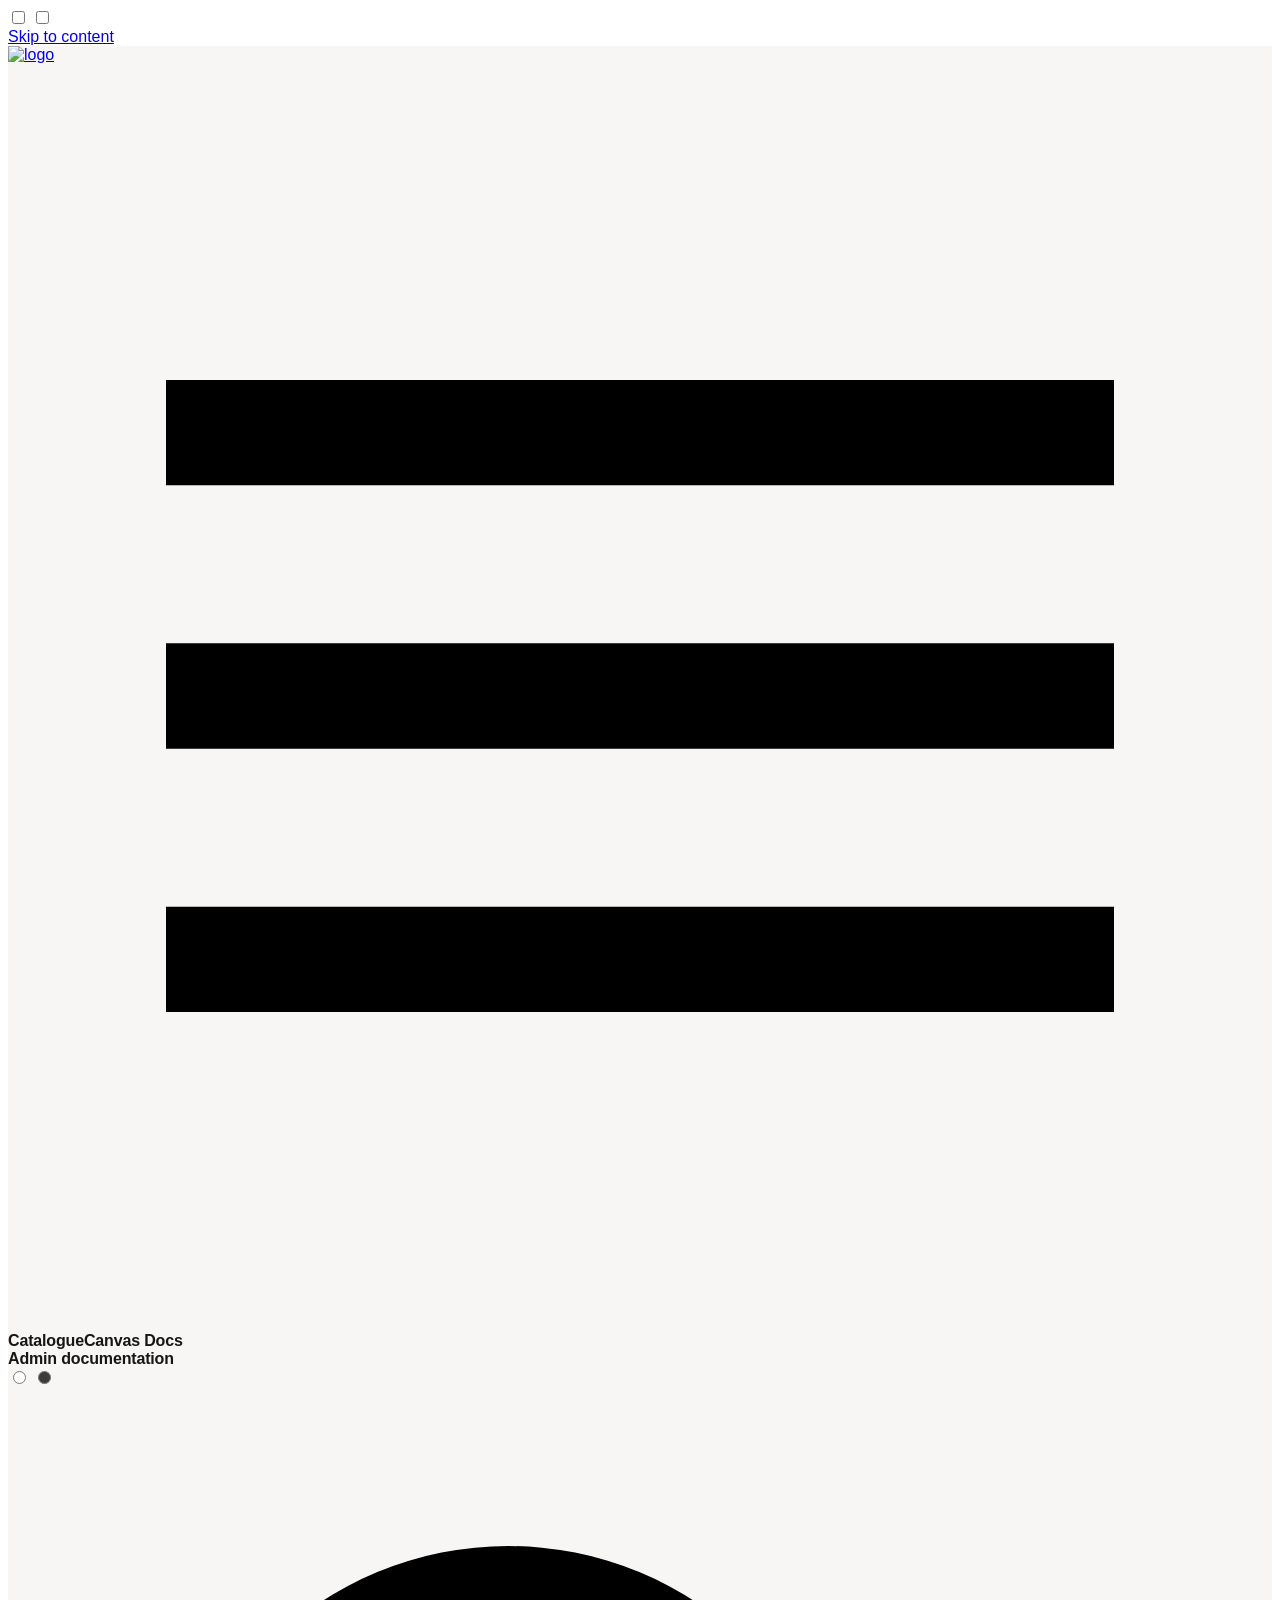
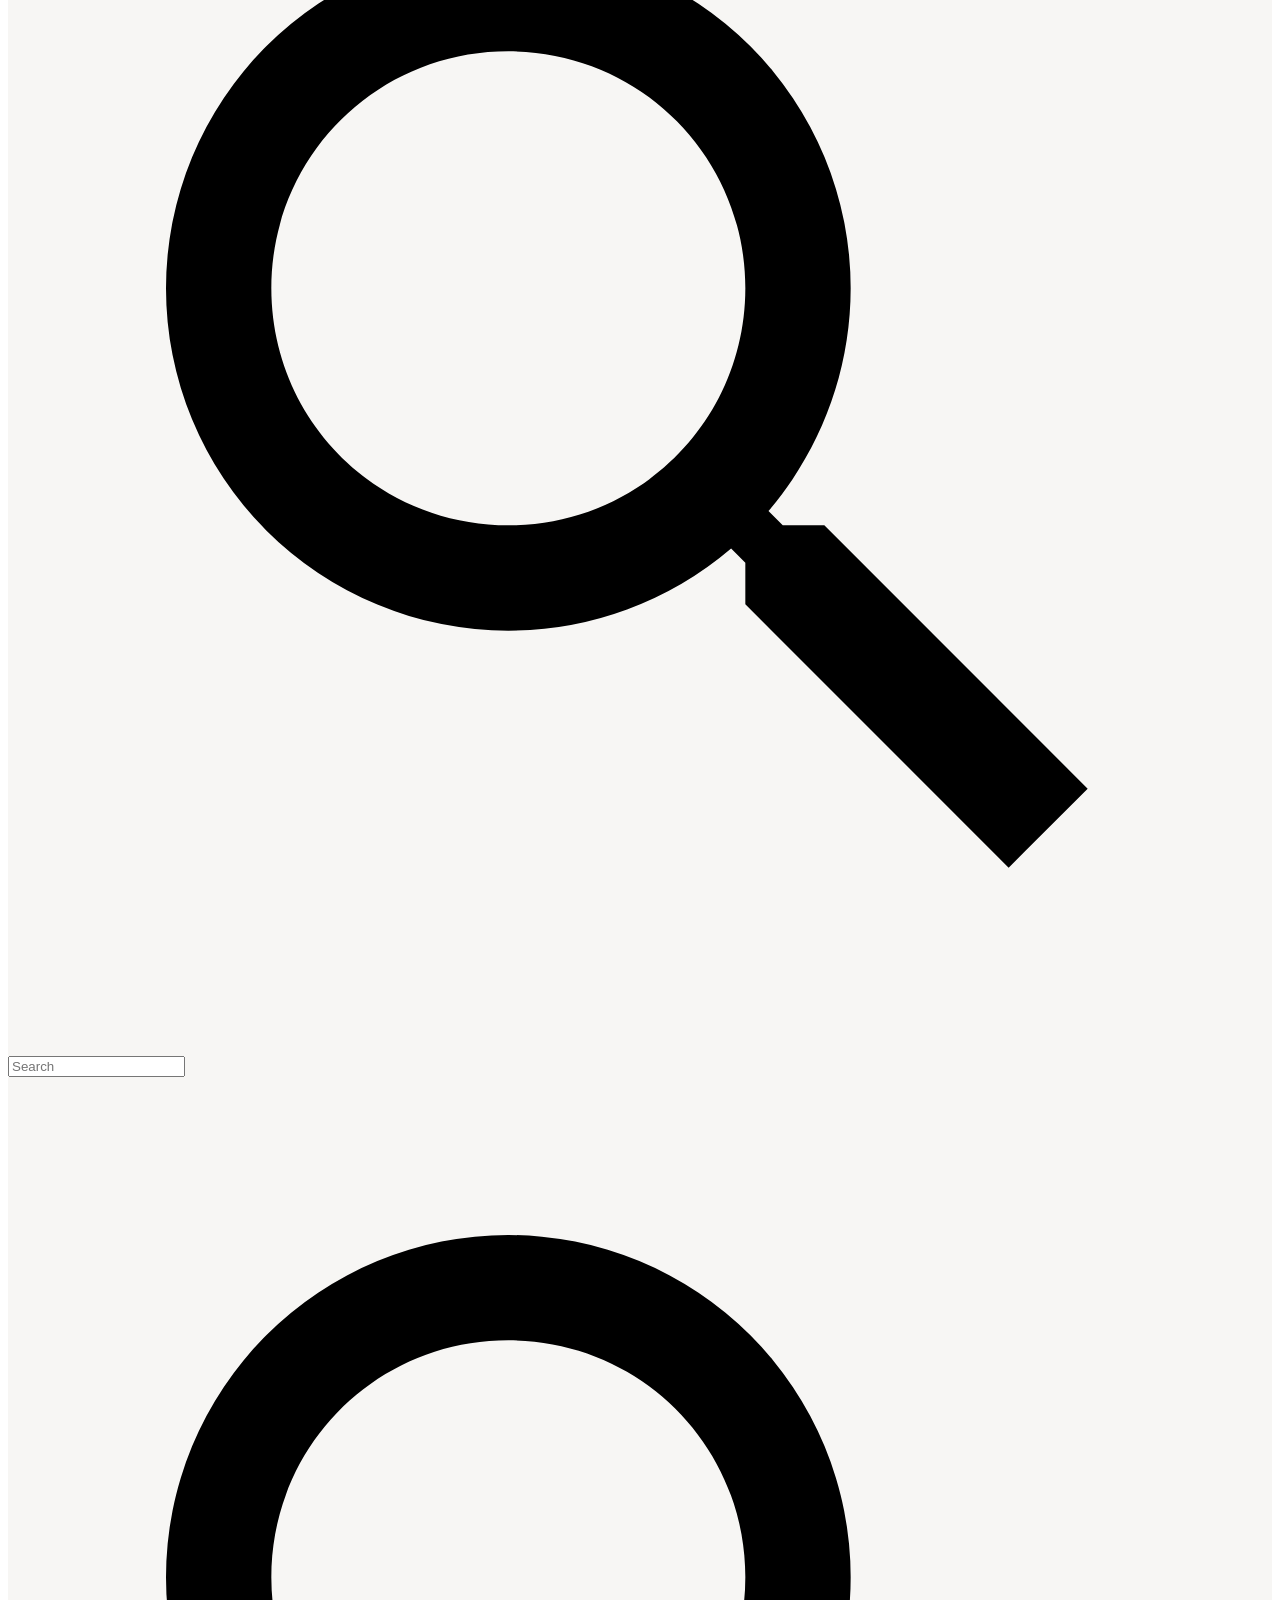
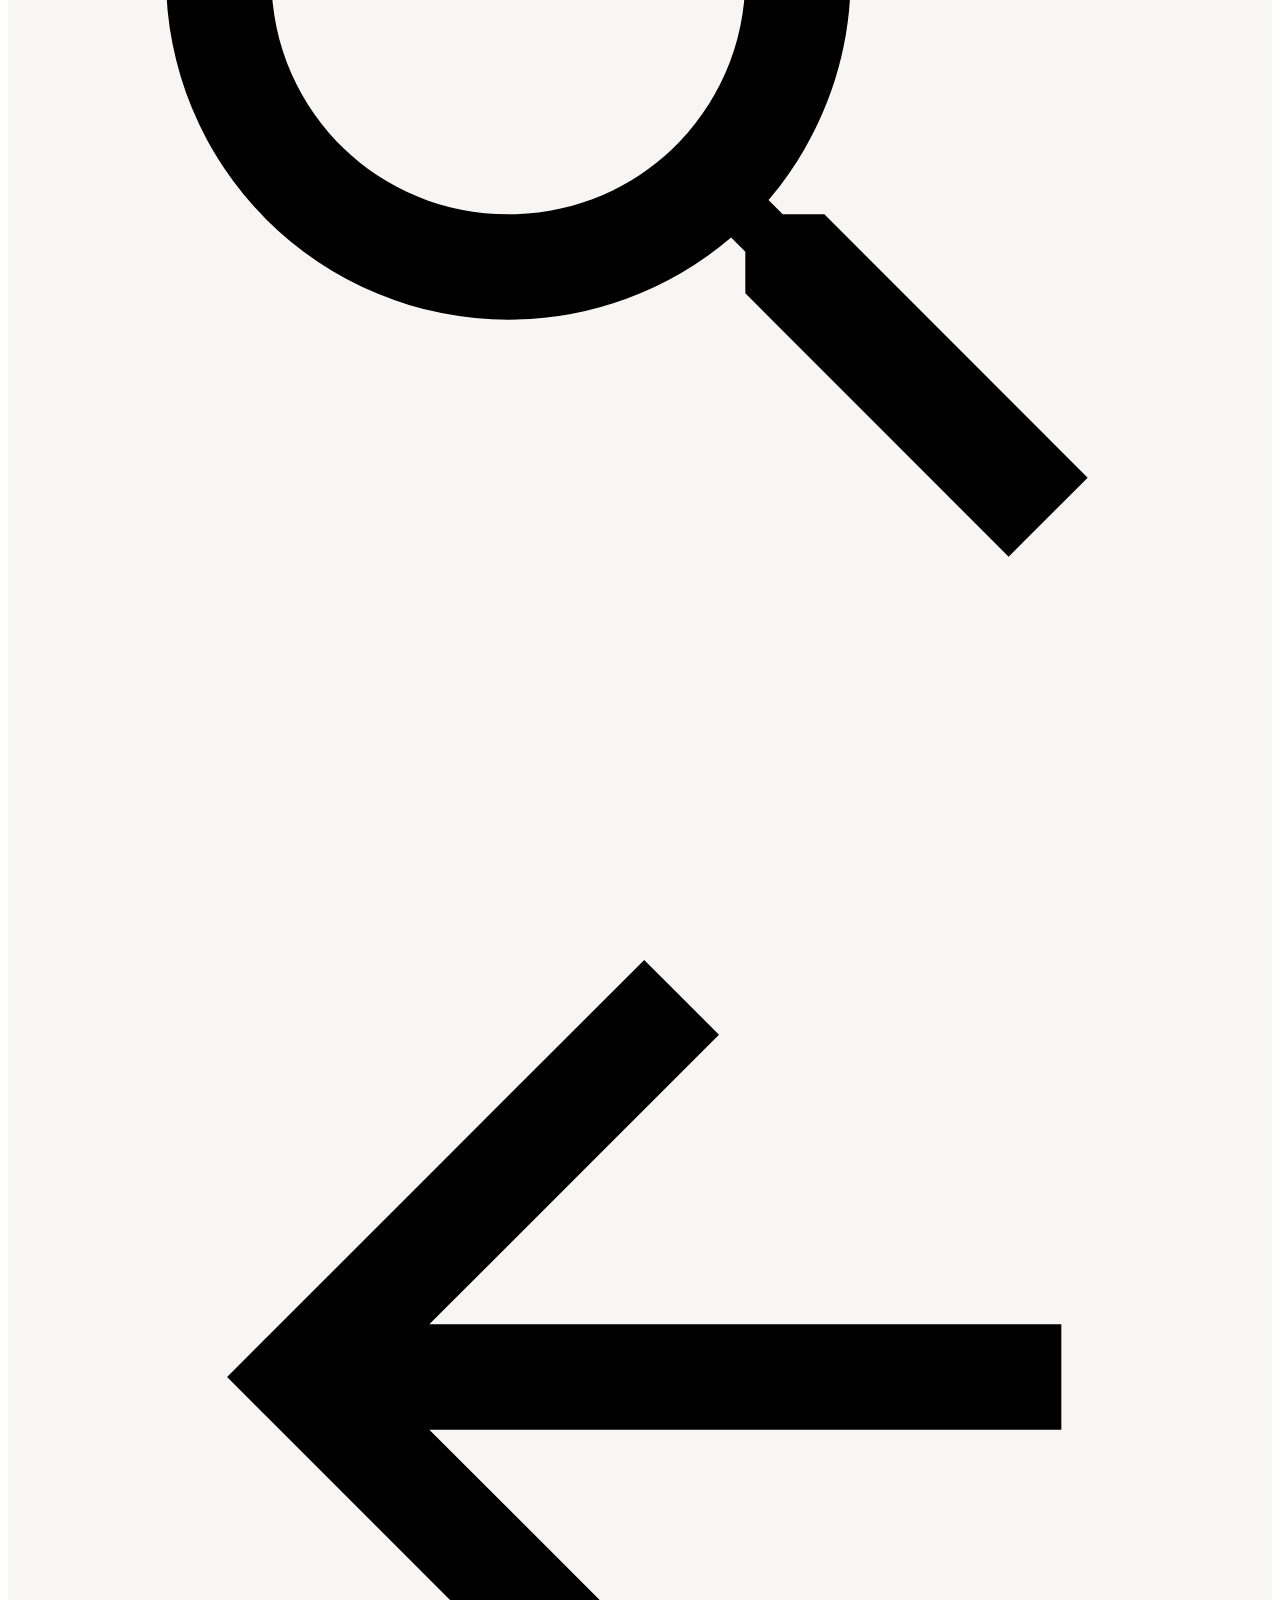
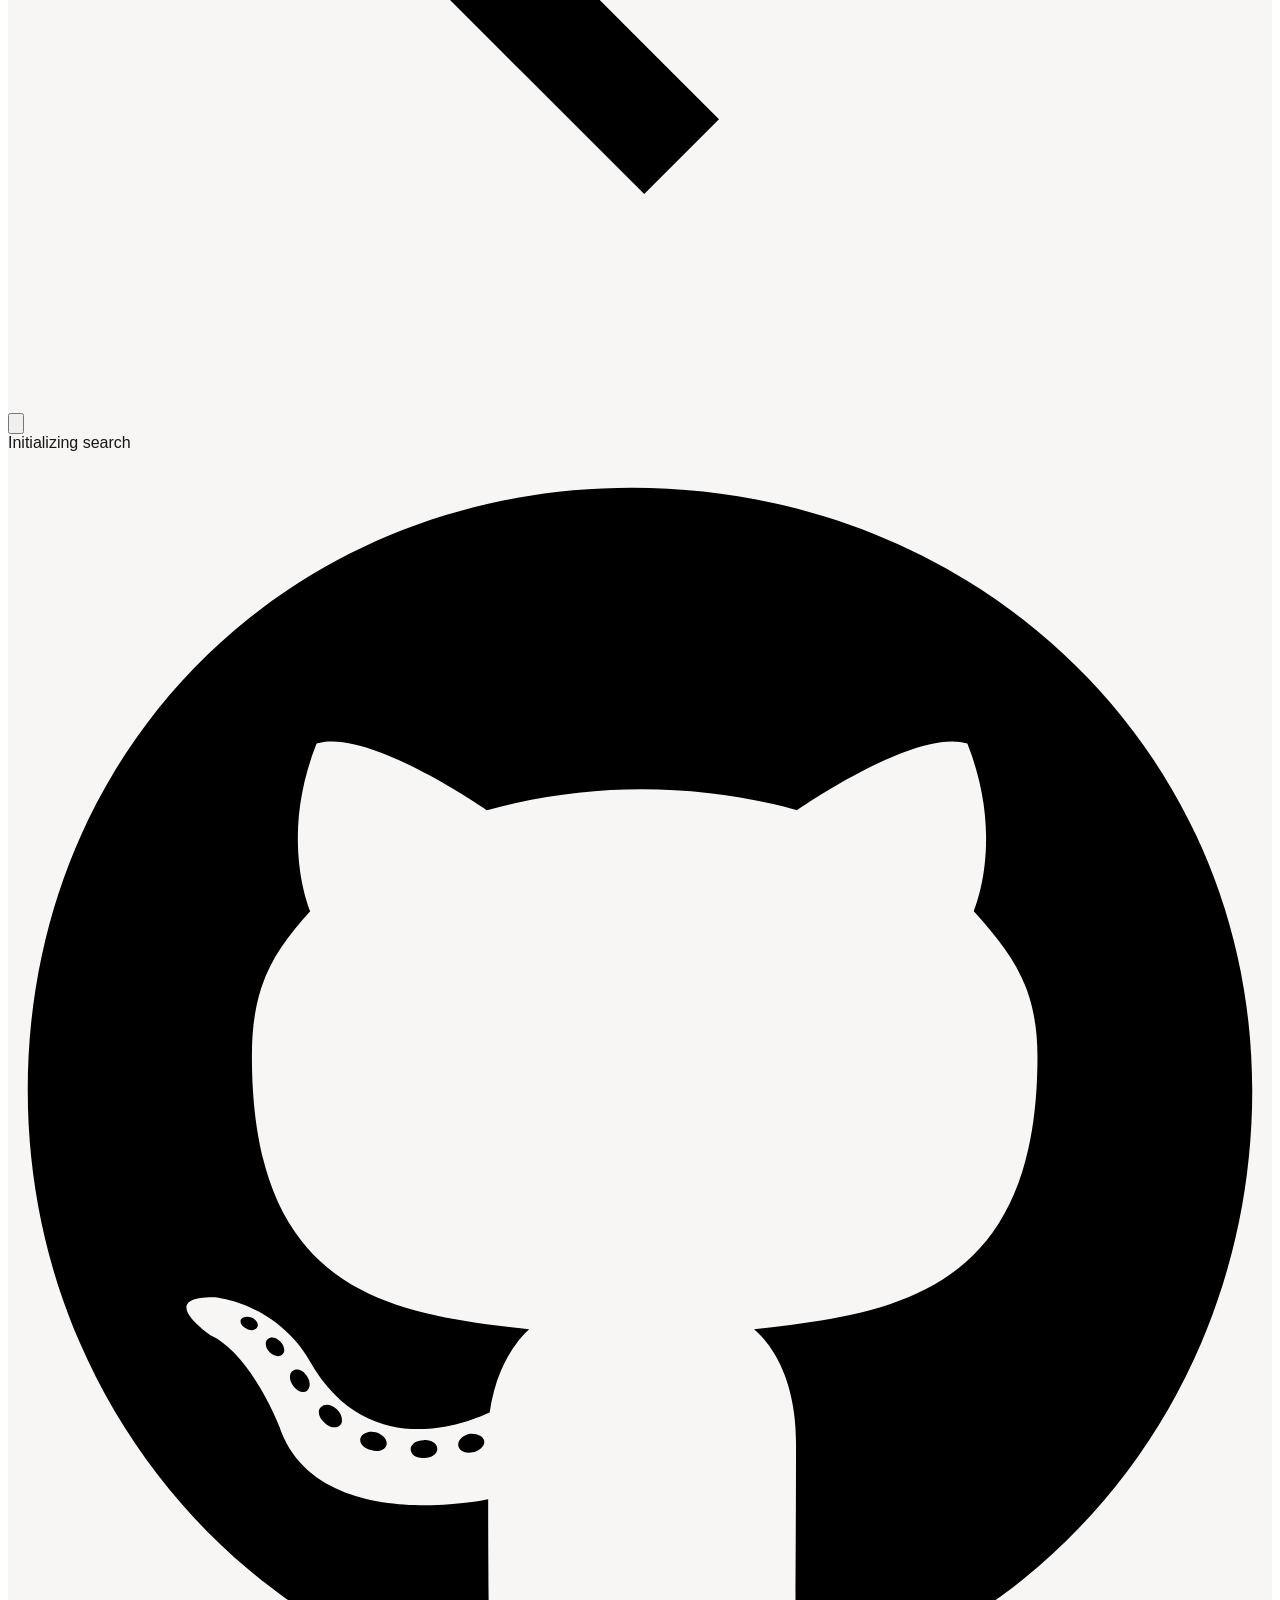
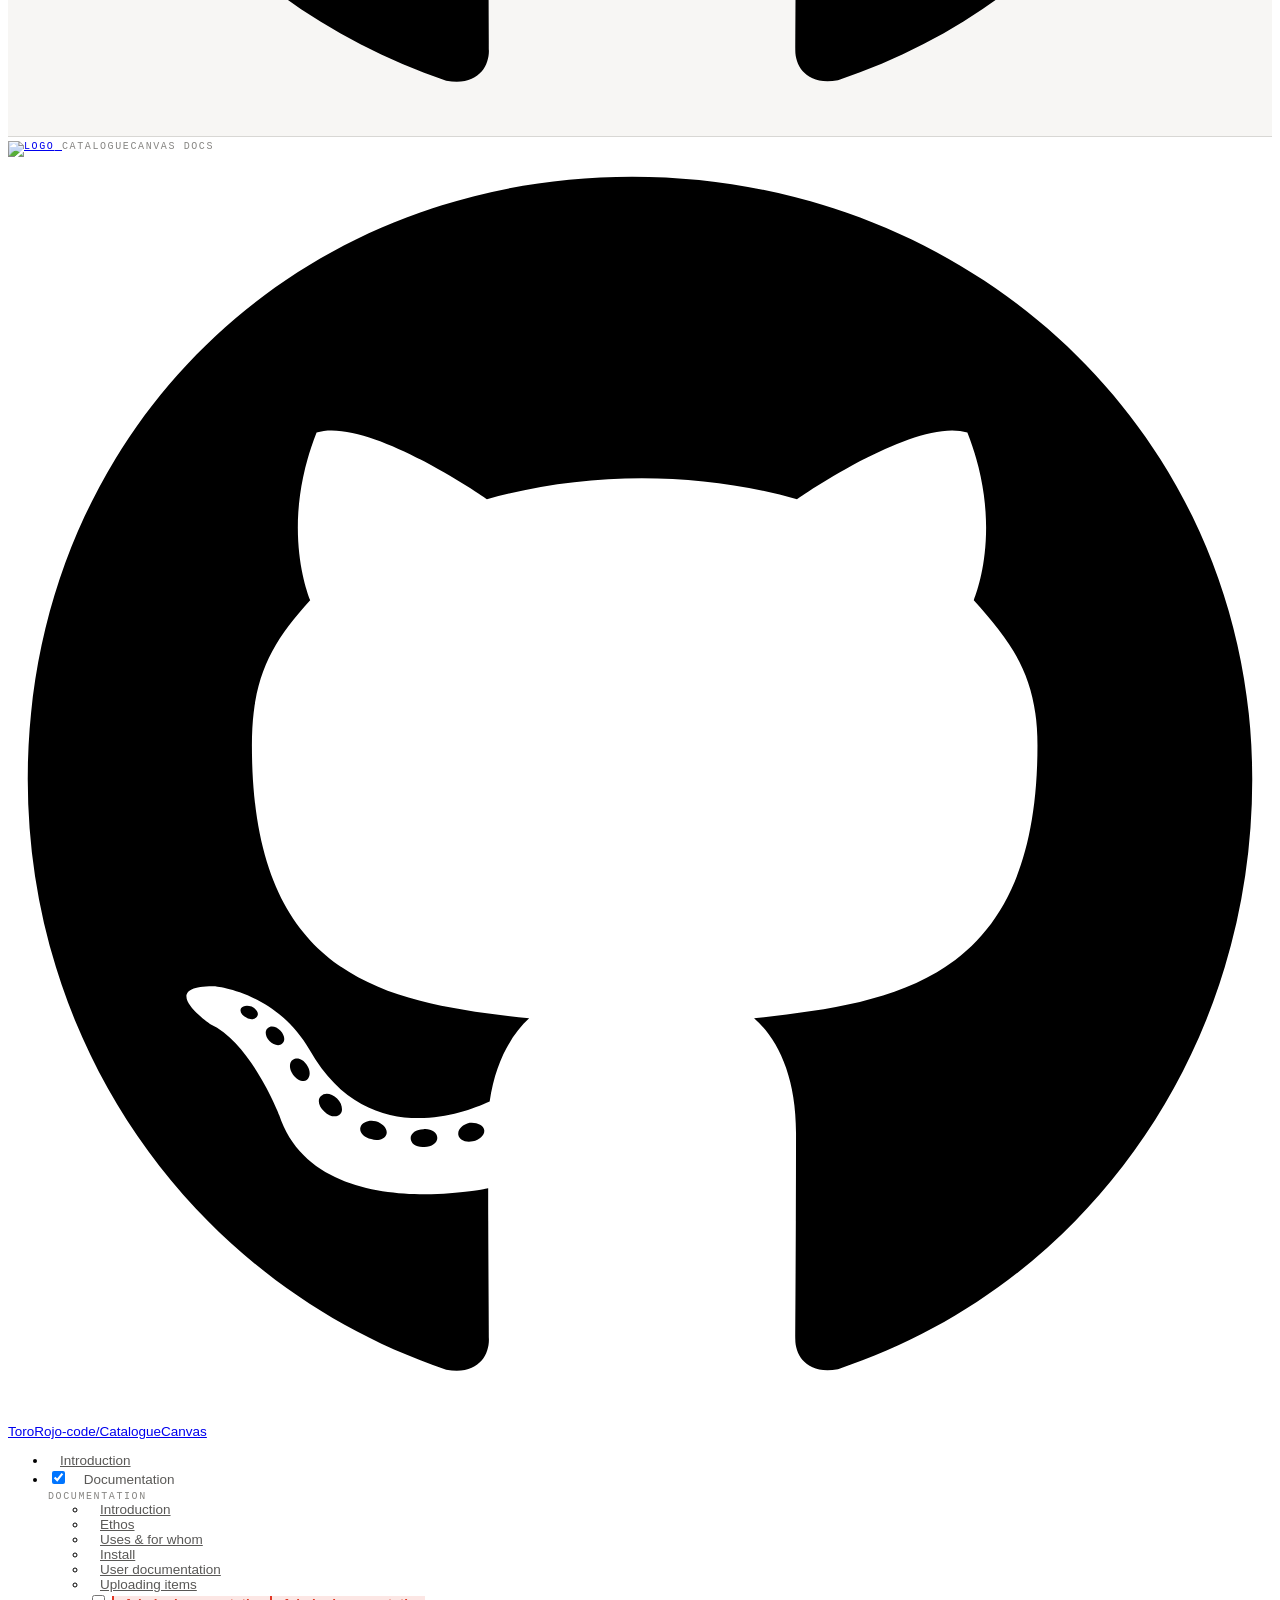
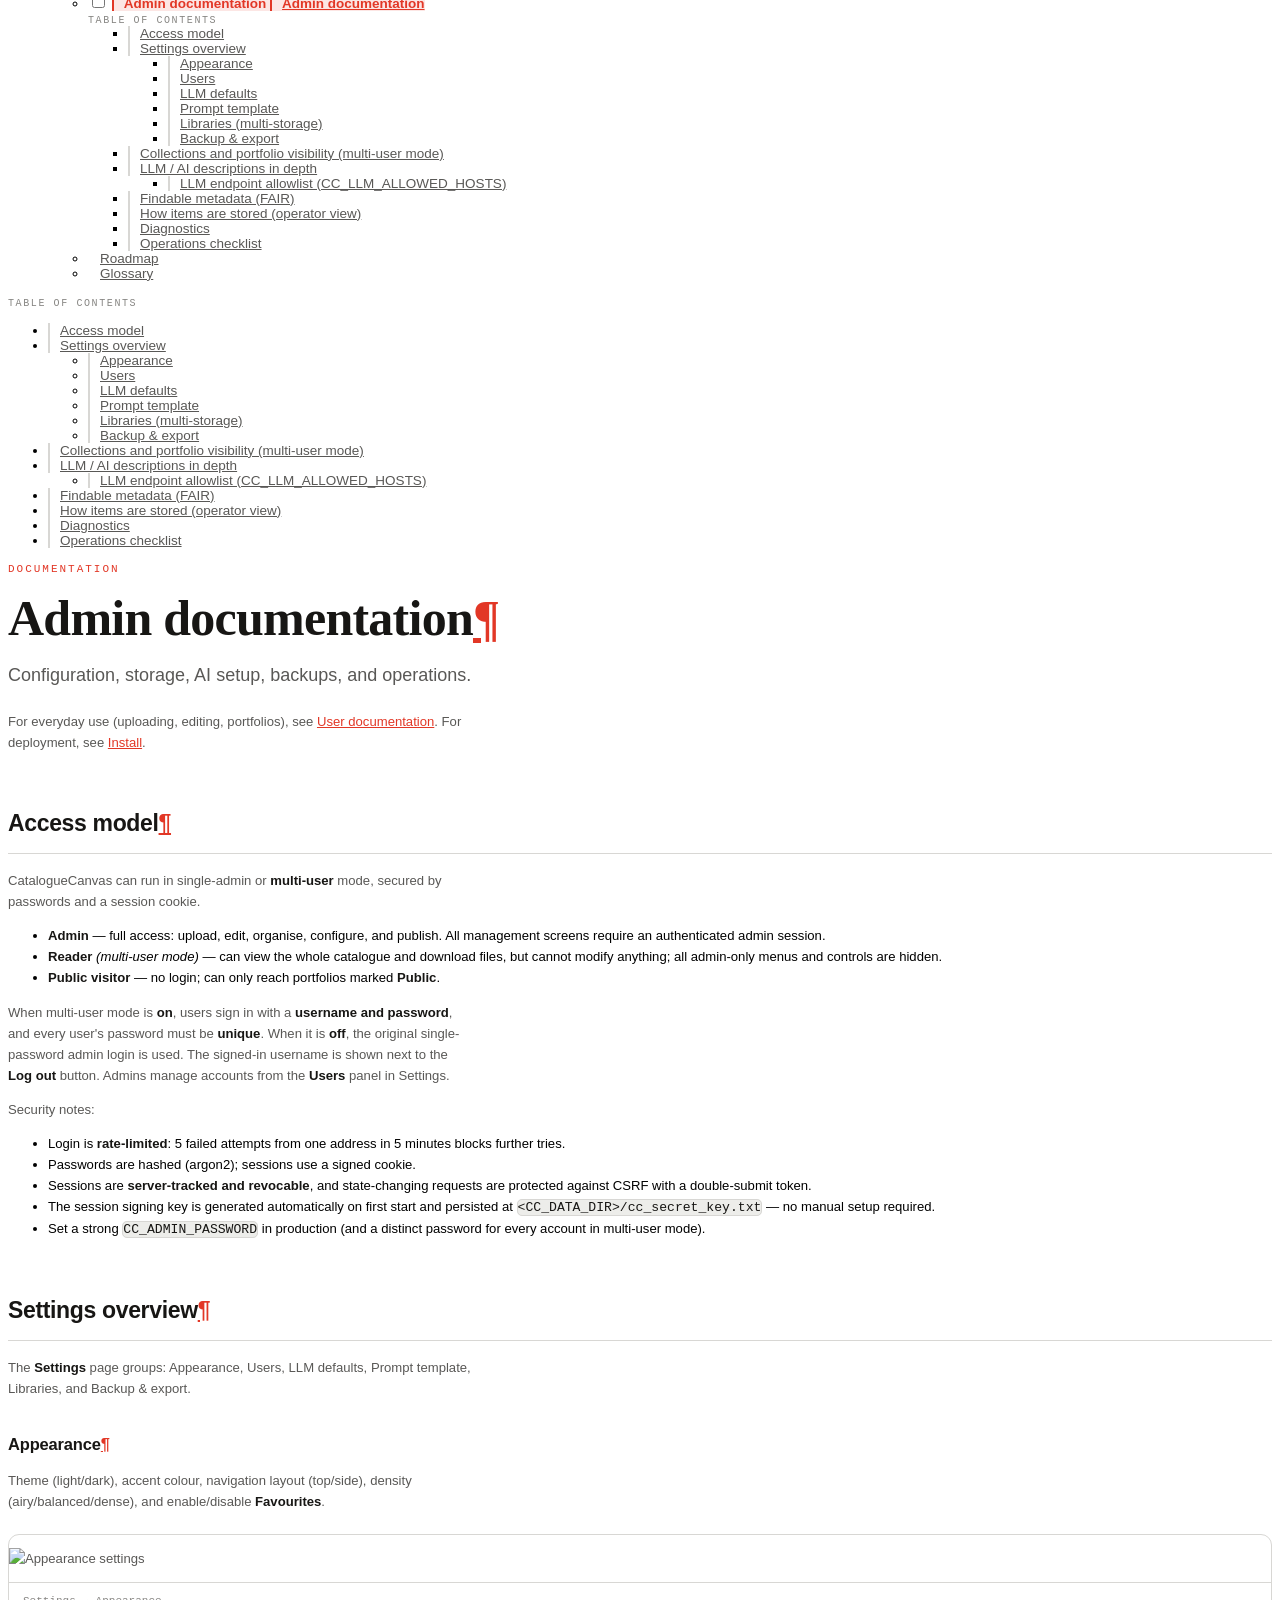
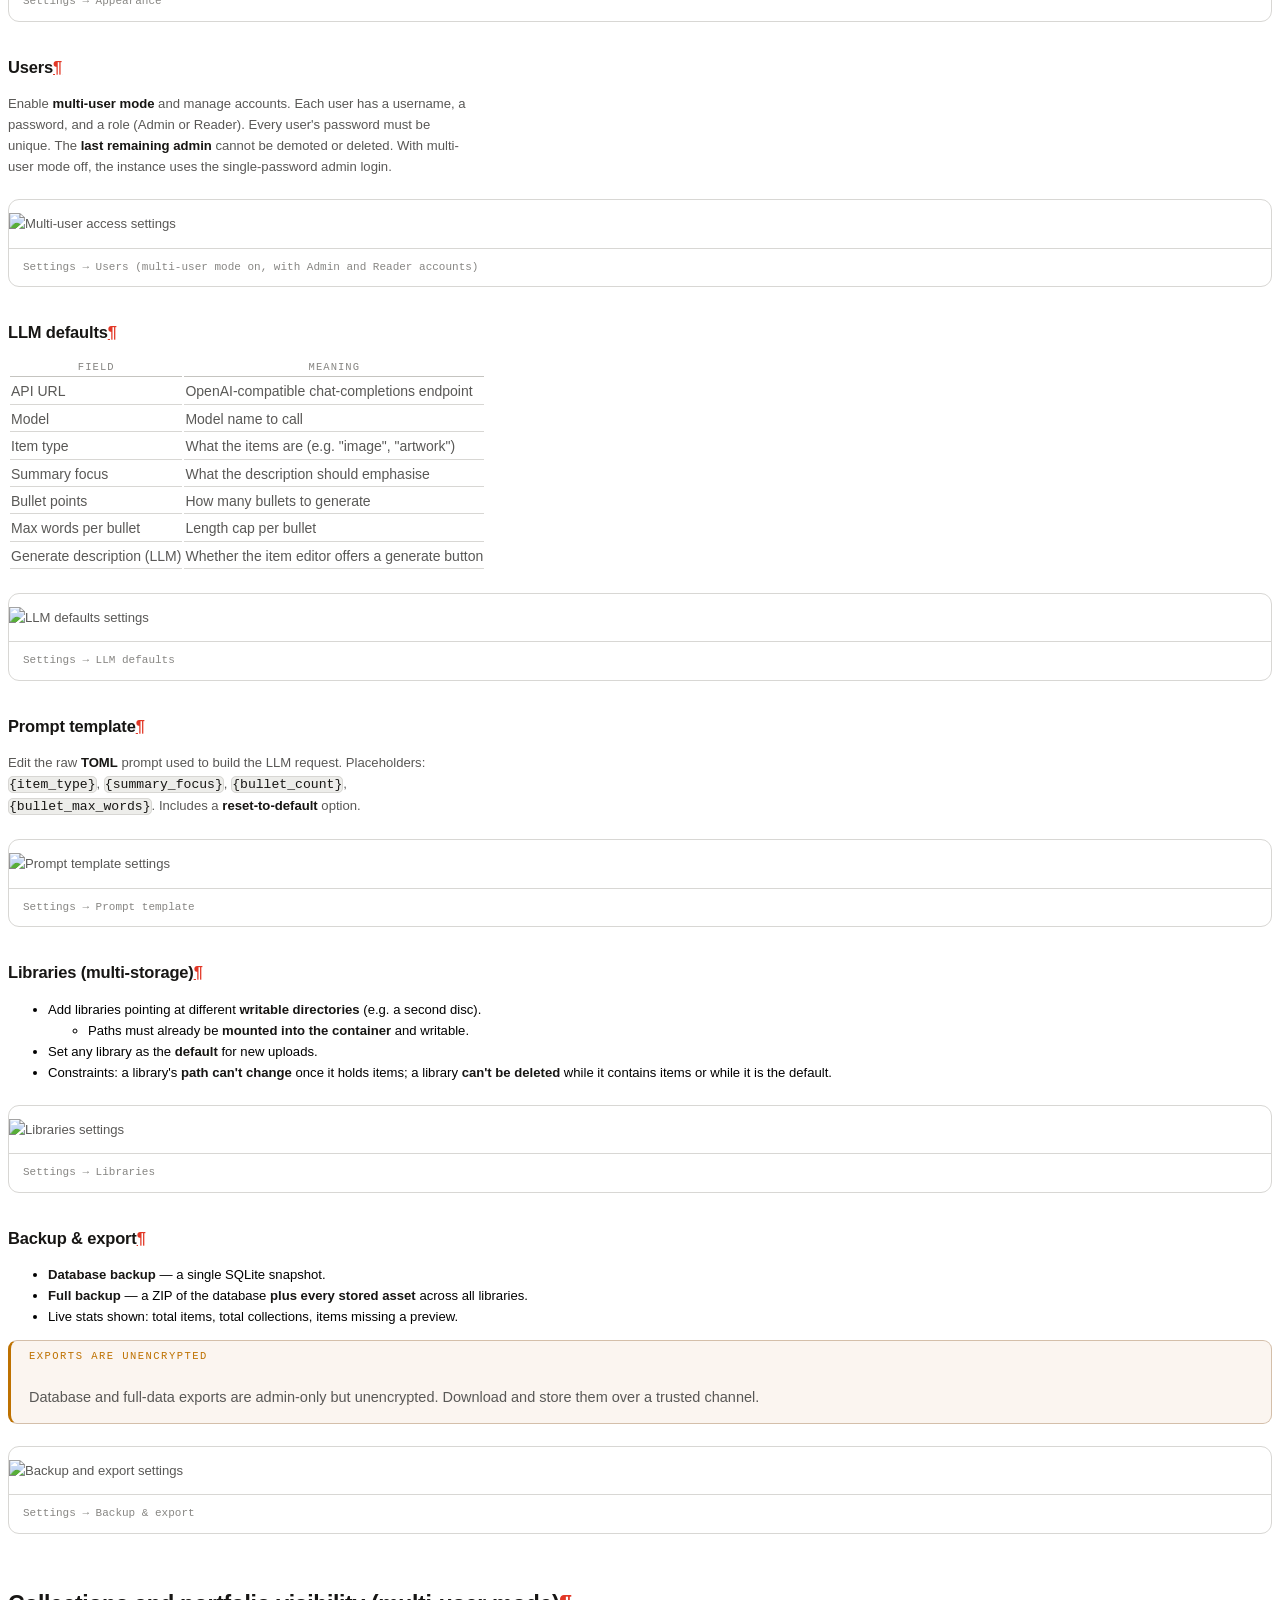
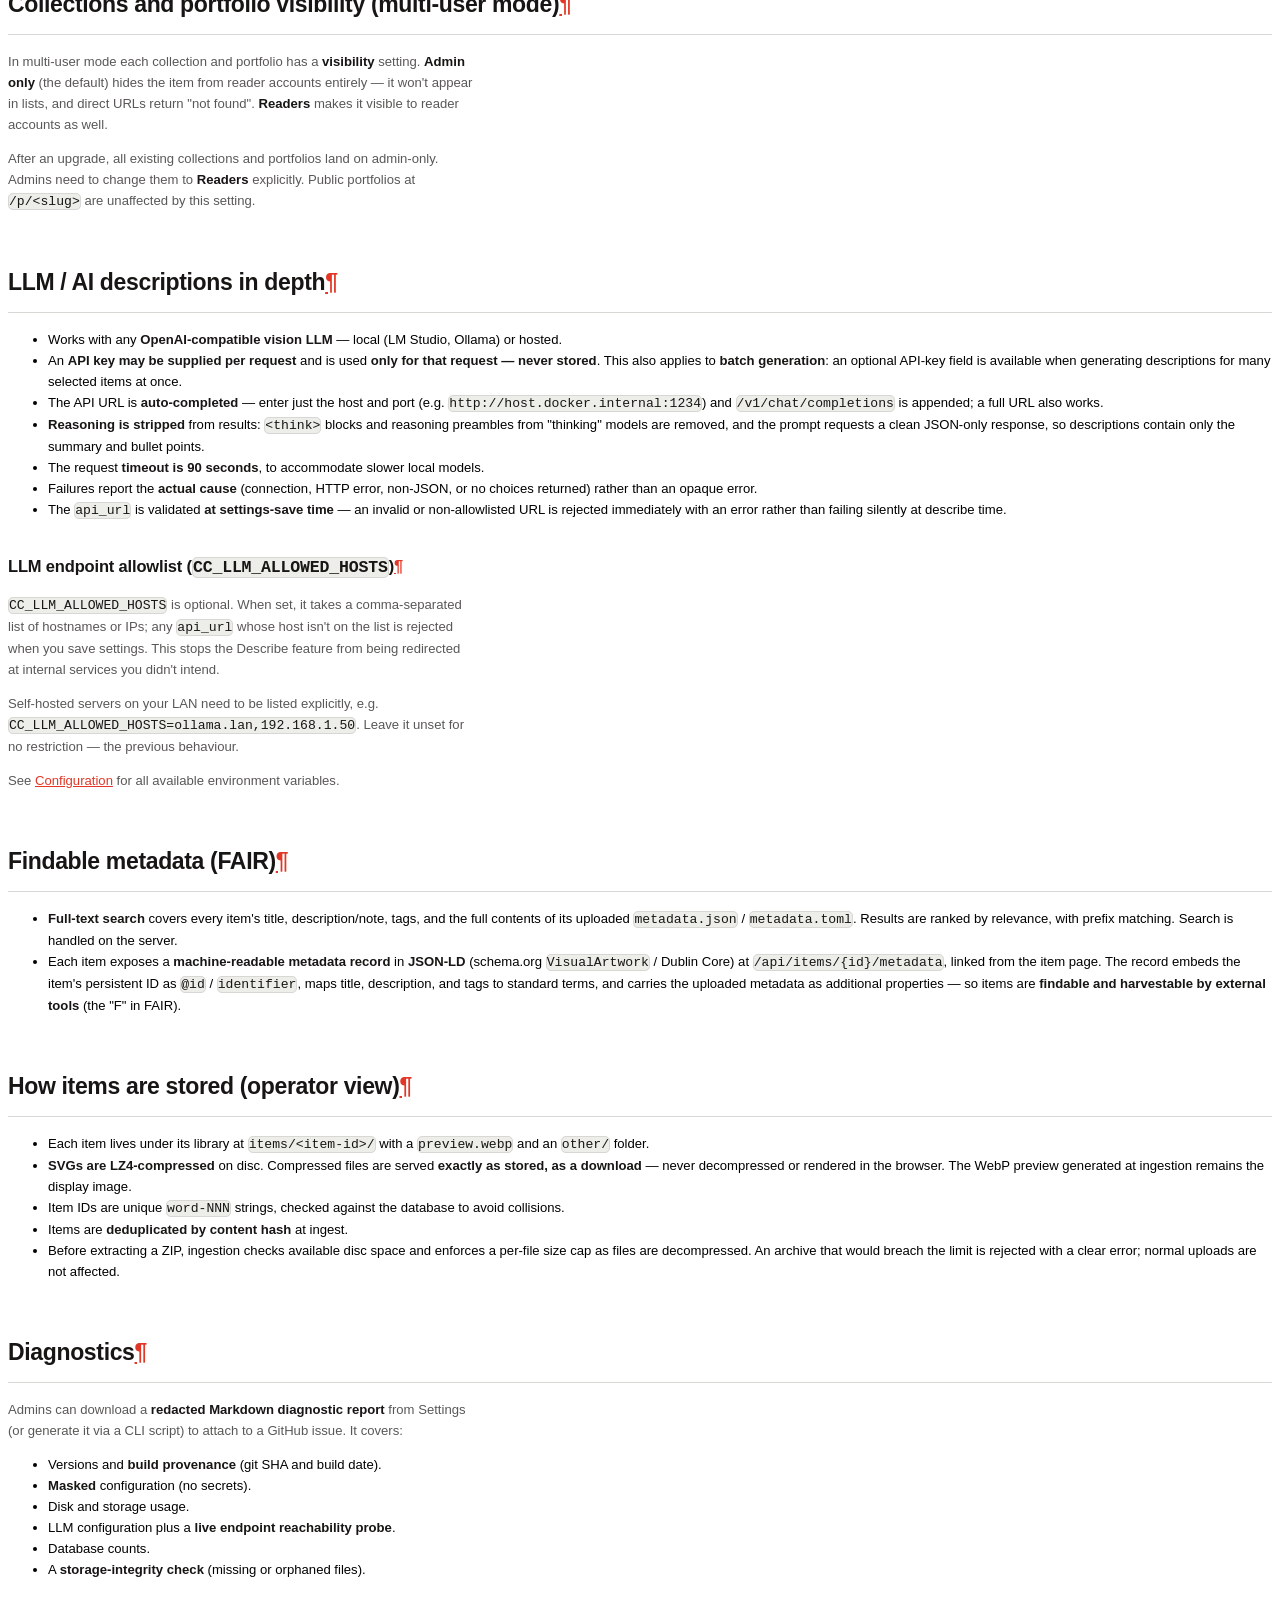
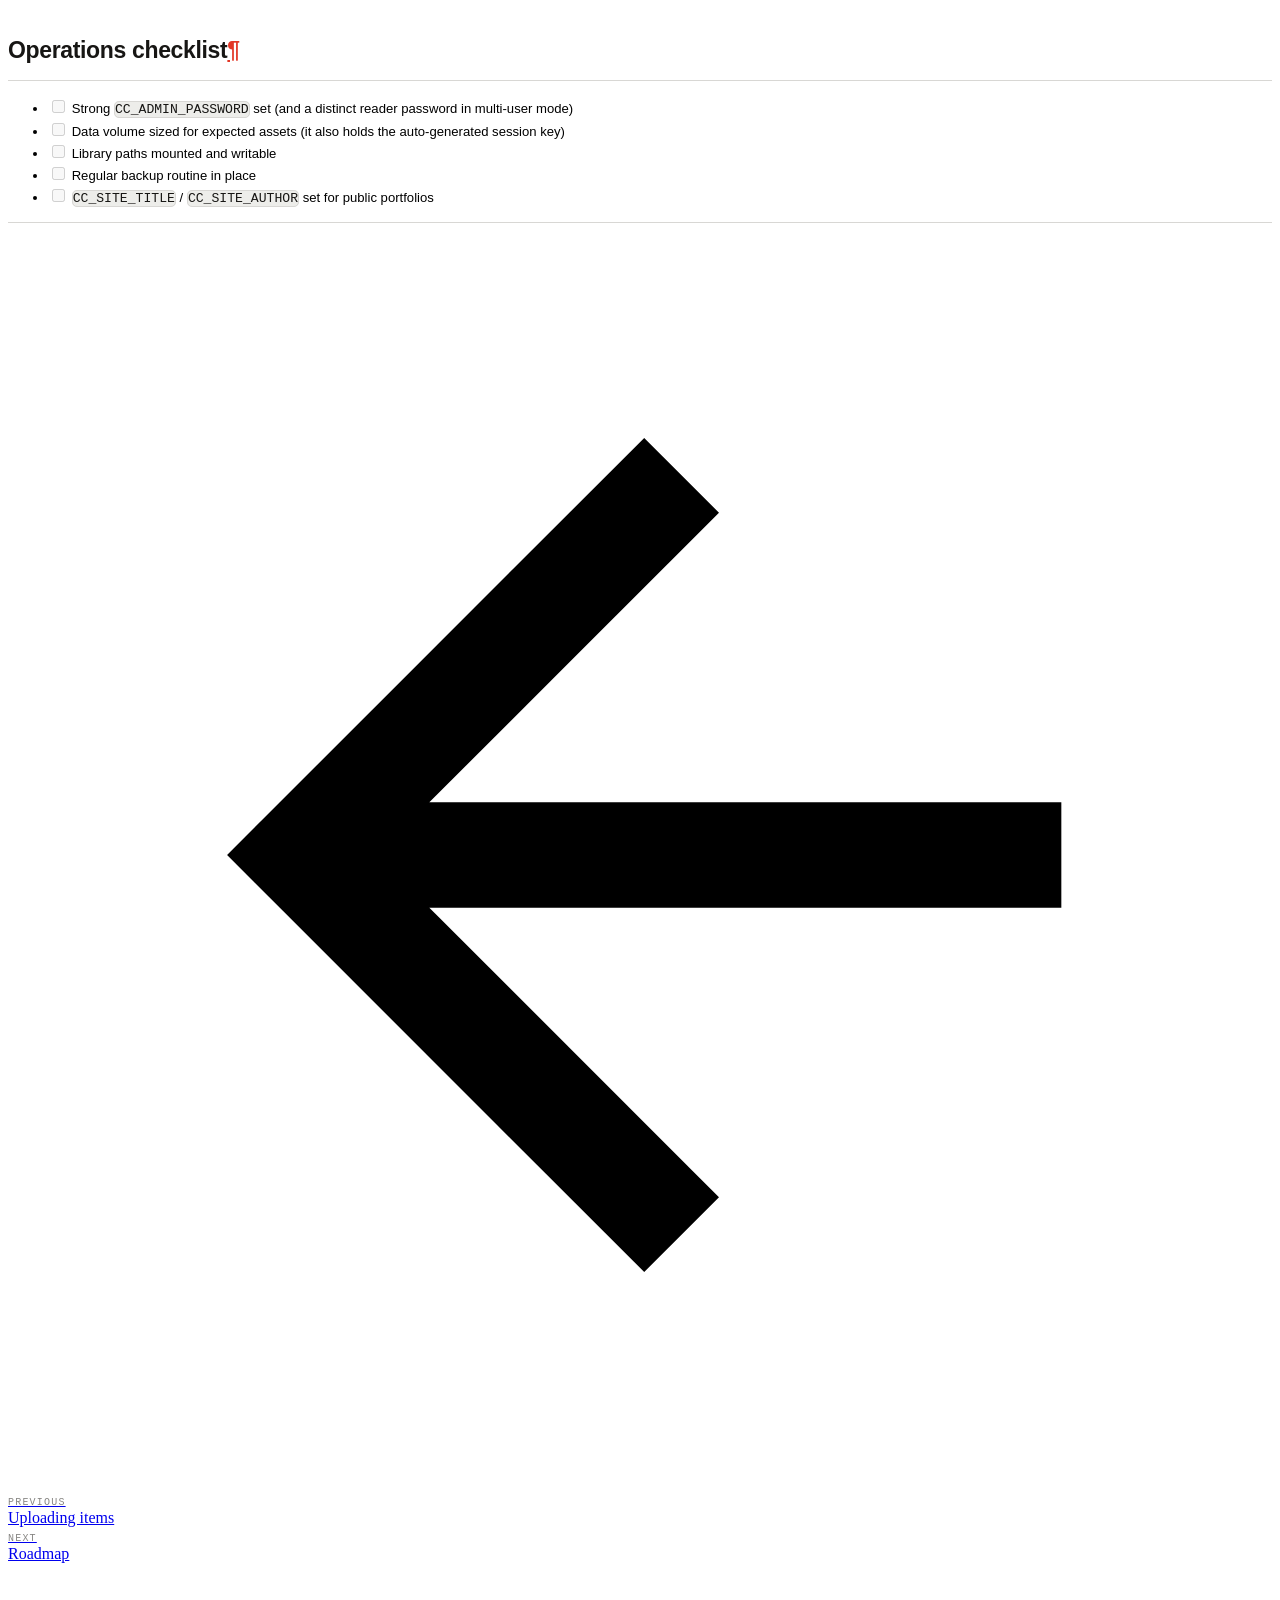
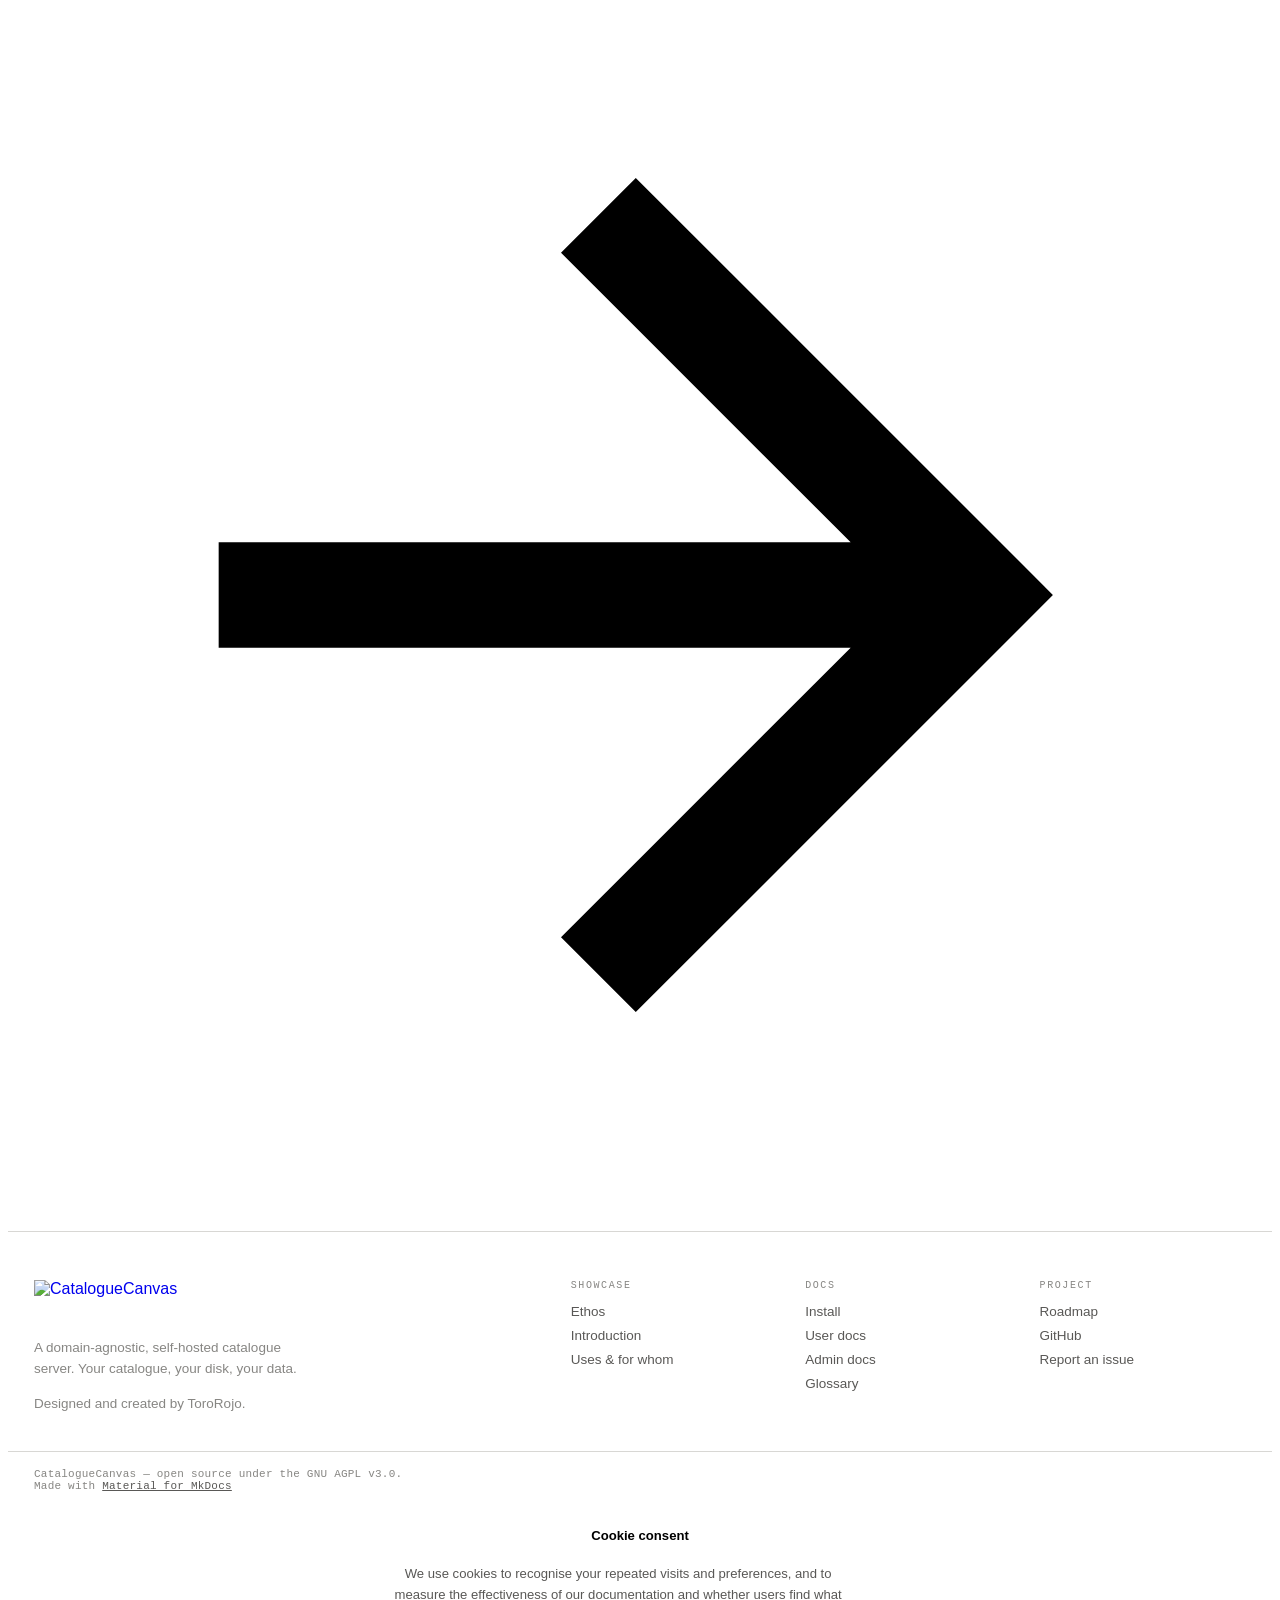
==== commit 886b0c4d: "Deployed 614393f with MkDocs version: 1.6.1" ====
--- a/documentation/admins/index.html
+++ b/documentation/admins/index.html
@@ -52,6 +52,16 @@
     <script>__md_scope=new URL("../..",location),__md_hash=e=>[...e].reduce(((e,_)=>(e<<5)-e+_.charCodeAt(0)),0),__md_get=(e,_=localStorage,t=__md_scope)=>JSON.parse(_.getItem(t.pathname+"."+e)),__md_set=(e,_,t=localStorage,a=__md_scope)=>{try{t.setItem(a.pathname+"."+e,JSON.stringify(_))}catch(e){}}</script>
     
       
+  
+
+
+  
+  
+
+<script id="__analytics">function __md_analytics(){function e(){dataLayer.push(arguments)}window.dataLayer=window.dataLayer||[],e("js",new Date),e("config","G-X9CTGM11JM"),document.addEventListener("DOMContentLoaded",(function(){document.forms.search&&document.forms.search.query.addEventListener("blur",(function(){this.value&&e("event","search",{search_term:this.value})}));document$.subscribe((function(){var t=document.forms.feedback;if(void 0!==t)for(var a of t.querySelectorAll("[type=submit]"))a.addEventListener("click",(function(a){a.preventDefault();var n=document.location.pathname,d=this.getAttribute("data-md-value");e("event","feedback",{page:n,data:d}),t.firstElementChild.disabled=!0;var r=t.querySelector(".md-feedback__note [data-md-value='"+d+"']");r&&(r.hidden=!1)})),t.hidden=!1})),location$.subscribe((function(t){e("config","G-X9CTGM11JM",{page_path:t.pathname})}))}));var t=document.createElement("script");t.async=!0,t.src="https://www.googletagmanager.com/gtag/js?id=G-X9CTGM11JM",document.getElementById("__analytics").insertAdjacentElement("afterEnd",t)}</script>
+  
+    <script>if("undefined"!=typeof __md_analytics){var consent=__md_get("__consent");consent&&consent.analytics&&__md_analytics()}</script>
+  
 
     
     
@@ -1251,6 +1261,8 @@
 
 
 
+  
+
 
 
 
@@ -1390,6 +1402,70 @@
     </div>
     
     
+      <div class="md-consent" data-md-component="consent" id="__consent" hidden>
+        <div class="md-consent__overlay"></div>
+        <aside class="md-consent__inner">
+          <form class="md-consent__form md-grid md-typeset" name="consent">
+            
+
+
+
+<h4>Cookie consent</h4>
+<p>We use cookies to recognise your repeated visits and preferences, and to measure the effectiveness of our documentation and whether users find what they're searching for. With your consent, you're helping us make our documentation better.</p>
+<input class="md-toggle" type="checkbox" id="__settings" >
+<div class="md-consent__settings">
+  <ul class="task-list">
+    
+    
+    
+    
+      
+        
+  
+  
+    
+    
+  
+  <li class="task-list-item">
+    <label class="task-list-control">
+      <input type="checkbox" name="analytics" checked>
+      <span class="task-list-indicator"></span>
+      Google Analytics
+    </label>
+  </li>
+
+      
+    
+      
+    
+  </ul>
+</div>
+<div class="md-consent__controls">
+  
+    
+      <button class="md-button md-button--primary">Accept</button>
+    
+    
+    
+  
+    
+    
+      <button type="reset" class="md-button md-button--primary">Reject</button>
+    
+    
+  
+    
+    
+    
+      <label class="md-button" for="__settings">Manage settings</label>
+    
+  
+</div>
+          </form>
+        </aside>
+      </div>
+      <script>var consent=__md_get("__consent");if(consent)for(var input of document.forms.consent.elements)input.name&&(input.checked=consent[input.name]||!1);else"file:"!==location.protocol&&setTimeout((function(){document.querySelector("[data-md-component=consent]").hidden=!1}),250);var form=document.forms.consent;for(var action of["submit","reset"])form.addEventListener(action,(function(e){if(e.preventDefault(),"reset"===e.type)for(var n of document.forms.consent.elements)n.name&&(n.checked=!1);__md_set("__consent",Object.fromEntries(Array.from(new FormData(form).keys()).map((function(e){return[e,!0]})))),location.hash="",location.reload()}))</script>
+    
     
       
       
--- a/stylesheets/extra.css
+++ b/stylesheets/extra.css
@@ -0,0 +1,522 @@
+/* ============================================================================
+   CatalogueCanvas Docs — design tokens & component styles
+   Ported from the Claude Design source "CatalogCanvas Docs.html":
+   IBM Plex Mono kickers, Spectral serif display, Archivo sans, oklch tokens,
+   vermilion accent, mode/accent presets. Mapped onto MkDocs Material variables.
+   ============================================================================ */
+
+/* ---- Design palette (light) ---- */
+:root,
+[data-md-color-scheme="catalog-light"] {
+  --bg: oklch(0.97 0.004 95);
+  --panel: oklch(1 0 0);
+  --panel-2: oklch(0.945 0.004 95);
+  --border: oklch(0.88 0.005 95);
+  --border-2: oklch(0.82 0.005 95);
+  --ink: oklch(0.2 0.004 95);
+  --ink-2: oklch(0.46 0.004 95);
+  --ink-3: oklch(0.62 0.004 95);
+  --accent: oklch(0.6 0.21 30);
+  --accent-wash: color-mix(in oklab, var(--accent) 12%, transparent);
+  --tip: oklch(0.55 0.11 158);
+  --warn: oklch(0.62 0.14 65);
+  --mono: 'IBM Plex Mono', ui-monospace, monospace;
+  --sans: 'Archivo', 'Helvetica Neue', Helvetica, Arial, sans-serif;
+  --serif: 'Spectral', Georgia, serif;
+  color-scheme: light;
+}
+
+/* ---- Design palette (dark) ---- */
+[data-md-color-scheme="catalog-dark"] {
+  --bg: oklch(0.17 0.003 95);
+  --panel: oklch(0.205 0.003 95);
+  --panel-2: oklch(0.235 0.003 95);
+  --border: oklch(0.31 0.004 95);
+  --border-2: oklch(0.38 0.005 95);
+  --ink: oklch(0.96 0.003 95);
+  --ink-2: oklch(0.72 0.004 95);
+  --ink-3: oklch(0.55 0.004 95);
+  --accent: oklch(0.6 0.21 30);
+  --accent-wash: color-mix(in oklab, var(--accent) 12%, transparent);
+  --tip: oklch(0.68 0.12 162);
+  --warn: oklch(0.74 0.13 72);
+  color-scheme: dark;
+}
+
+/* ---- Wire design tokens into Material's variables ---- */
+[data-md-color-scheme="catalog-light"],
+[data-md-color-scheme="catalog-dark"] {
+  --md-primary-fg-color: var(--accent);
+  --md-accent-fg-color: var(--accent);
+  --md-default-bg-color: var(--bg);
+  --md-default-fg-color: var(--ink);
+  --md-default-fg-color--light: var(--ink-2);
+  --md-default-fg-color--lighter: var(--ink-3);
+  --md-typeset-color: var(--ink-2);
+  --md-typeset-a-color: var(--accent);
+  --md-code-bg-color: var(--panel-2);
+  --md-code-fg-color: var(--ink);
+  --md-footer-bg-color: var(--panel);
+  --md-footer-bg-color--dark: var(--panel-2);
+
+  --md-text-font: "Archivo";
+  --md-code-font: "IBM Plex Mono";
+}
+
+/* ============================ TYPOGRAPHY ============================ */
+body { font-family: var(--sans); -webkit-font-smoothing: antialiased; }
+
+.md-typeset { font-size: 0.82rem; line-height: 1.6; }
+.md-typeset p { color: var(--ink-2); max-width: 64ch; }
+.md-typeset p strong, .md-typeset li strong { color: var(--ink); font-weight: 600; }
+
+/* Page H1 → Spectral serif display */
+.md-typeset h1 {
+  font-family: var(--serif); font-weight: 600;
+  font-size: clamp(32px, 4.6vw, 50px); line-height: 1.02;
+  letter-spacing: -0.015em; color: var(--ink);
+  margin: 0 0 18px; text-wrap: balance;
+}
+.md-typeset h2 {
+  font-family: var(--sans); font-weight: 700; font-size: 23px;
+  letter-spacing: -0.015em; color: var(--ink);
+  margin: 52px 0 16px; padding-bottom: 11px; border-bottom: 1px solid var(--border);
+}
+.md-typeset h3 {
+  font-family: var(--sans); font-weight: 700; font-size: 16.5px;
+  letter-spacing: -0.01em; color: var(--ink); margin: 32px 0 10px;
+}
+
+/* Kicker — the first paragraph in a page acting as eyebrow, opt-in via .kicker */
+.md-typeset .kicker {
+  font-family: var(--mono); font-size: 11px; letter-spacing: 0.18em;
+  text-transform: uppercase; color: var(--accent); margin: 0 0 14px;
+}
+
+/* Lead paragraph */
+.md-typeset .lead {
+  font-size: 18px; line-height: 1.55; color: var(--ink-2);
+  margin: 0 0 22px; max-width: 62ch;
+}
+.md-typeset .lead strong { color: var(--ink); font-weight: 600; }
+
+/* Inline code & links */
+.md-typeset code {
+  font-family: var(--mono); background: var(--panel-2);
+  border: 1px solid var(--border); border-radius: 5px; color: var(--ink);
+}
+.md-typeset a { color: var(--accent); }
+
+/* ============================ TOP BAR ============================ */
+.md-header {
+  background: color-mix(in oklab, var(--bg) 85%, transparent);
+  backdrop-filter: saturate(1.4) blur(10px);
+  color: var(--ink); border-bottom: 1px solid var(--border);
+  box-shadow: none;
+}
+.md-header__title { font-weight: 700; letter-spacing: -0.01em; }
+
+/* Brand logo (top bar) — SVG C-mark; swap to the dark-mode variant in the
+   dark scheme. The <img src> set by theme.logo is the light SVG. */
+.md-header__button.md-logo { padding: 0; margin-right: 4px; }
+.md-header__button.md-logo img,
+.md-header__button.md-logo svg { height: 1.6rem; width: auto; }
+[data-md-color-scheme="catalog-dark"] .md-header__button.md-logo img {
+  content: url("../assets/logo_dark.svg");
+}
+.md-tabs { background: transparent; color: var(--ink-2); }
+
+/* GitHub source: keep the icon, hide the repo name/URL text */
+.md-header__source .md-source__repository { display: none; }
+.md-header__source { width: auto; }
+
+/* ============================ SIDEBAR NAV ============================ */
+.md-nav { font-size: 13.5px; }
+.md-nav__title {
+  font-family: var(--mono); font-size: 10px; text-transform: uppercase;
+  letter-spacing: 0.16em; color: var(--ink-3);
+}
+.md-nav__link {
+  color: var(--ink-2); font-weight: 500;
+  border-left: 2px solid transparent; padding-left: 10px;
+  transition: color .15s, border-color .15s, background .15s;
+}
+.md-nav__link:hover { color: var(--ink); }
+.md-nav__link--active,
+.md-nav__item .md-nav__link--active {
+  color: var(--accent); font-weight: 600;
+  border-left-color: var(--accent);
+  background: var(--accent-wash);
+}
+
+/* Right "On this page" TOC rail */
+.md-nav--secondary .md-nav__link { border-left: 2px solid var(--border); }
+.md-nav--secondary .md-nav__link--active { border-left-color: var(--accent); }
+
+/* ============================ ADMONITIONS ============================ */
+.md-typeset .admonition,
+.md-typeset details {
+  border: 1px solid color-mix(in oklab, var(--accent) 24%, var(--border));
+  border-left: 3px solid var(--accent);
+  border-radius: 9px;
+  background: color-mix(in oklab, var(--accent) 7%, var(--panel));
+  font-size: 14.5px; box-shadow: none;
+}
+.md-typeset .admonition-title {
+  font-family: var(--mono); font-size: 10.5px; text-transform: uppercase;
+  letter-spacing: 0.14em; color: var(--accent);
+  background: transparent; border: 0; margin: 0; padding: 14px 18px 0;
+}
+.md-typeset .admonition-title::before { background-color: var(--accent); }
+.md-typeset .admonition > p { padding: 7px 18px 14px; margin: 0; color: var(--ink-2); max-width: none; }
+.md-typeset details > p { max-width: none; }
+
+.md-typeset .admonition.tip {
+  --tipc: var(--tip);
+  border-color: color-mix(in oklab, var(--tip) 24%, var(--border));
+  border-left-color: var(--tip);
+  background: color-mix(in oklab, var(--tip) 7%, var(--panel));
+}
+.md-typeset .admonition.tip > .admonition-title { color: var(--tip); }
+.md-typeset .admonition.tip > .admonition-title::before { background-color: var(--tip); }
+
+.md-typeset .admonition.warning {
+  border-color: color-mix(in oklab, var(--warn) 24%, var(--border));
+  border-left-color: var(--warn);
+  background: color-mix(in oklab, var(--warn) 7%, var(--panel));
+}
+.md-typeset .admonition.warning > .admonition-title { color: var(--warn); }
+.md-typeset .admonition.warning > .admonition-title::before { background-color: var(--warn); }
+
+/* ============================ STEPS (ordered list) ============================ */
+.md-typeset ol.steps { counter-reset: step; list-style: none; margin: 4px 0 20px; padding: 0; }
+.md-typeset ol.steps li { position: relative; padding: 2px 0 18px 44px; color: var(--ink-2); max-width: 62ch; }
+.md-typeset ol.steps li::before {
+  counter-increment: step; content: counter(step, decimal-leading-zero);
+  position: absolute; left: 0; top: 0; width: 28px; height: 28px;
+  display: grid; place-items: center; font-family: var(--mono); font-size: 11px; font-weight: 500;
+  color: var(--accent); background: var(--accent-wash);
+  border: 1px solid color-mix(in oklab, var(--accent) 30%, var(--border)); border-radius: 7px;
+}
+.md-typeset ol.steps li:not(:last-child)::after {
+  content: ""; position: absolute; left: 13.5px; top: 30px; bottom: 4px; width: 1px; background: var(--border);
+}
+
+/* ============================ TABLES ============================ */
+.md-typeset table:not([class]) {
+  border: 0; border-radius: 0; font-size: 14px; box-shadow: none;
+}
+.md-typeset table:not([class]) th {
+  font-family: var(--mono); font-size: 10.5px; text-transform: uppercase;
+  letter-spacing: 0.1em; color: var(--ink-3); font-weight: 500;
+  background: transparent; border-bottom: 1px solid var(--border-2);
+}
+.md-typeset table:not([class]) td {
+  border-bottom: 1px solid var(--border); vertical-align: top; color: var(--ink-2);
+}
+.md-typeset table:not([class]) tr:hover {
+  background: color-mix(in oklab, var(--accent) 4%, transparent);
+}
+.md-typeset table:not([class]) td strong { color: var(--ink); }
+
+/* ============================ CODE BLOCKS ============================ */
+.md-typeset pre > code { font-family: var(--mono); font-size: 12.5px; line-height: 1.75; }
+.md-typeset .highlight,
+.md-typeset pre {
+  border: 1px solid var(--border); border-radius: 10px; background: var(--panel);
+}
+
+/* ============================ KEYBOARD KEYS ============================ */
+.md-typeset kbd, .md-typeset .keys kbd {
+  font-family: var(--mono); font-size: 11px; font-weight: 500; color: var(--ink-2);
+  background: var(--panel); border: 1px solid var(--border-2); border-bottom-width: 2px;
+  border-radius: 5px; padding: 2px 6px; box-shadow: none;
+}
+
+/* ============================ IMAGE PLATES ============================ */
+.md-typeset figure {
+  margin: 22px 0; border: 1px solid var(--border); border-radius: 11px;
+  overflow: hidden; background: var(--panel);
+}
+.md-typeset figure img { display: block; width: 100%; }
+.md-typeset figure figcaption {
+  font-family: var(--mono); font-size: 11px; color: var(--ink-3);
+  padding: 10px 14px; border-top: 1px solid var(--border); margin: 0;
+}
+
+/* Striped placeholder plate (use <div class="plate-ph">caption</div>) */
+.md-typeset .plate-ph {
+  aspect-ratio: 16 / 7; display: grid; place-items: center; margin: 22px 0;
+  border: 1px solid var(--border); border-radius: 11px;
+  background-color: var(--panel-2);
+  background-image: repeating-linear-gradient(45deg,
+    color-mix(in oklab, var(--ink) 5%, transparent) 0 11px, transparent 11px 22px);
+}
+.md-typeset .plate-ph::before {
+  content: attr(data-label); font-family: var(--mono); font-size: 11px; color: var(--ink-3);
+  letter-spacing: 0.04em; background: var(--panel); padding: 5px 11px;
+  border: 1px solid var(--border); border-radius: 6px;
+}
+
+/* ============================ FOOTER PAGER (prev/next) ============================ */
+.md-footer__inner { border-top: 1px solid var(--border); }
+.md-footer__link { opacity: 1; }
+.md-footer__title { font-family: var(--serif); }
+.md-footer__direction { font-family: var(--mono); font-size: 10px; letter-spacing: 0.12em; text-transform: uppercase; color: var(--ink-3); opacity: 1; }
+
+/* ============================ BRAND FOOTER ============================ */
+.cc-footer { background: var(--panel); color: var(--ink-2); border-top: 1px solid var(--border); }
+.cc-footer__inner {
+  display: grid; grid-template-columns: minmax(0, 1.4fr) minmax(0, 2fr);
+  gap: clamp(28px, 5vw, 72px); align-items: start;
+  padding: 48px clamp(16px, 3vw, 26px) 36px;
+}
+
+.cc-footer__mark { display: inline-flex; align-items: center; text-decoration: none; }
+.cc-footer__logo { height: 44px; width: auto; display: block; }
+[data-md-color-scheme="catalog-dark"] .cc-footer__logo { content: url("../assets/logotext_dark.png"); }
+.cc-footer__tag { margin: 14px 0 0; font-size: 13.5px; color: var(--ink-3); max-width: 38ch; line-height: 1.55; }
+
+.cc-footer__cols { display: grid; grid-template-columns: repeat(3, 1fr); gap: 28px; }
+.cc-footer__col { display: flex; flex-direction: column; gap: 9px; }
+.cc-footer__lbl {
+  font-family: var(--mono); font-size: 10px; text-transform: uppercase; letter-spacing: 0.16em;
+  color: var(--ink-3); margin: 0 0 4px;
+}
+.cc-footer__col a {
+  text-decoration: none; color: var(--ink-2); font-size: 13.5px; font-weight: 500;
+  transition: color .15s;
+}
+.cc-footer__col a:hover { color: var(--accent); }
+
+.cc-footer__meta {
+  display: flex; align-items: center; justify-content: space-between; flex-wrap: wrap; gap: 12px;
+  padding: 16px clamp(16px, 3vw, 26px); border-top: 1px solid var(--border);
+}
+.cc-footer__meta .md-copyright { font-family: var(--mono); font-size: 11px; color: var(--ink-3); letter-spacing: 0.02em; margin: 0; width: auto; }
+.cc-footer__meta .md-copyright__highlight { color: var(--ink-3); }
+.cc-footer__meta .md-copyright a { color: var(--ink-2); }
+.cc-footer__meta .md-copyright a:hover { color: var(--accent); }
+
+@media (max-width: 760px) {
+  .cc-footer__inner { grid-template-columns: 1fr; gap: 32px; }
+  .cc-footer__cols { grid-template-columns: repeat(2, 1fr); }
+}
+
+/* ============================================================================
+   LANDING / INTRODUCTION PAGE — hero, screenshot, features, link rows
+   Adapted to Material's DOM. Consumes existing tokens
+   (--accent / --tip / --warn / --panel / --border / --bg / --ink*).
+   ============================================================================ */
+
+/* Give the landing room: drop the typeset reading max-width on this page */
+.md-typeset .cc-hero,
+.md-typeset .cc-shot,
+.md-typeset .cc-features,
+.md-typeset .cc-who,
+.md-typeset .cc-links { max-width: none; }
+
+/* ---- Hero ---- */
+.cc-hero {
+  position: relative;
+  text-align: center;
+  max-width: 46rem;
+  margin: 8px auto 8px;
+  padding: clamp(28px, 5vw, 56px) 16px 12px;
+}
+/* soft diagonal wash behind the hero (mockup background) */
+.cc-hero::before {
+  content: "";
+  position: absolute; inset: -8% -20% 0;
+  z-index: -1;
+  background:
+    radial-gradient(60% 70% at 50% 0%,
+      color-mix(in oklab, var(--accent) 9%, transparent), transparent 70%),
+    linear-gradient(135deg,
+      color-mix(in oklab, var(--panel-2) 60%, transparent),
+      transparent 55%,
+      color-mix(in oklab, var(--panel-2) 40%, transparent));
+}
+/* The markdown processor wraps the logo <img> in a <p>; centre that wrapper
+   and drop the typeset reading width so hero elements honour text-align. */
+.md-typeset .cc-hero p { max-width: none; text-align: center; }
+.cc-hero p:has(.cc-hero__wordmark) { margin-bottom: 18px; }
+.cc-hero__wordmark {
+  width: auto;
+  max-width: min(100%, 34rem);
+  height: auto;
+  margin: 0 auto;
+  display: block;
+}
+.md-typeset .cc-hero .kicker { margin-bottom: 12px; text-align: center; }
+.md-typeset .cc-hero h1 {
+  margin: 0 auto 16px;
+  max-width: 18ch;
+  font-size: clamp(34px, 5.2vw, 56px);
+}
+.cc-hero__tagline {
+  font-size: 17px; line-height: 1.6; color: var(--ink-2);
+  margin: 0 auto; max-width: 38rem;
+}
+
+/* ---- Hero CTA buttons ---- */
+.cc-hero__cta {
+  display: flex; flex-wrap: wrap; gap: 12px;
+  justify-content: center; margin: 26px 0 4px;
+}
+.md-typeset a.cc-btn {
+  display: inline-flex; align-items: center; gap: 8px;
+  padding: 11px 22px;
+  border-radius: 10px;
+  border: 1px solid var(--border-2);
+  background: var(--panel);
+  color: var(--ink);
+  font-weight: 600; font-size: 14.5px; letter-spacing: -0.01em;
+  text-decoration: none;
+  transition: transform .16s, box-shadow .16s, border-color .16s, background .16s;
+}
+.md-typeset a.cc-btn:hover {
+  transform: translateY(-2px);
+  border-color: color-mix(in oklab, var(--ink) 30%, var(--border-2));
+  box-shadow: 0 8px 22px color-mix(in oklab, var(--ink) 9%, transparent);
+}
+.md-typeset a.cc-btn--primary {
+  background: var(--accent);
+  border-color: var(--accent);
+  color: oklch(0.99 0 0);
+}
+.md-typeset a.cc-btn--primary:hover {
+  box-shadow: 0 10px 26px color-mix(in oklab, var(--accent) 35%, transparent);
+}
+.cc-hero__cta--center { margin: 8px auto 56px; }
+.cc-hero__version {
+  text-align: center; margin: 4px 0 0;
+  font-size: 13px; color: var(--ink-2);
+}
+
+/* ---- "Built for…" audience band ---- */
+.cc-who {
+  max-width: 46rem;
+  margin: 0 auto 44px;
+  text-align: center;
+  padding: 0 16px;
+}
+.md-typeset .cc-who h2 { margin: 0 auto 14px; font-size: clamp(22px, 3vw, 30px); }
+.md-typeset .cc-who p {
+  margin: 0 auto 22px; max-width: 42rem;
+  font-size: 16px; line-height: 1.6; color: var(--ink-2);
+}
+
+/* ---- Product screenshot ---- */
+.md-typeset figure.cc-shot {
+  max-width: 60rem;
+  margin: 8px auto 56px;
+  border: 1px solid var(--border);
+  border-radius: 14px;
+  overflow: hidden;
+  background: var(--panel);
+  box-shadow: 0 24px 60px color-mix(in oklab, var(--ink) 10%, transparent);
+}
+.md-typeset figure.cc-shot img { display: block; width: 100%; }
+
+/* ---- Feature grid ---- */
+.cc-features {
+  max-width: 60rem;
+  margin: 0 auto 52px;
+  display: grid;
+  grid-template-columns: repeat(auto-fit, minmax(220px, 1fr));
+  gap: 16px;
+}
+.cc-feature {
+  padding: 22px 22px 20px;
+  border: 1px solid var(--border);
+  border-radius: 12px;
+  background: var(--panel);
+}
+.md-typeset .cc-feature .cc-feature__icon {
+  font-size: 26px; color: var(--accent); line-height: 1;
+}
+.md-typeset .cc-feature .cc-feature__icon svg { width: 26px; height: 26px; fill: var(--accent); }
+.cc-features .cc-feature:nth-child(4n+2) .cc-feature__icon,
+.cc-features .cc-feature:nth-child(4n+2) .cc-feature__icon svg { color: var(--tip); fill: var(--tip); }
+.cc-features .cc-feature:nth-child(4n+3) .cc-feature__icon,
+.cc-features .cc-feature:nth-child(4n+3) .cc-feature__icon svg { color: var(--warn); fill: var(--warn); }
+.md-typeset .cc-feature h3 { margin: 12px 0 6px; font-size: 16px; }
+.md-typeset .cc-feature p { margin: 0; font-size: 14px; line-height: 1.55; max-width: none; }
+
+/* ---- Link rows ---- */
+.cc-links {
+  max-width: 38rem;
+  margin: 0 auto 56px;
+  display: flex;
+  flex-direction: column;
+  gap: 12px;
+}
+.md-typeset .cc-links p { margin: 0; max-width: none; }
+
+.md-typeset .cc-links a.cc-link {
+  --c: var(--accent);
+  display: grid;
+  grid-template-columns: 46px minmax(0, 1fr);
+  align-items: center;
+  gap: 16px;
+  padding: 15px 18px;
+  border: 1px solid var(--border);
+  border-radius: 12px;
+  background: var(--panel);
+  text-decoration: none;
+  color: var(--ink);
+  transition: border-color .16s, transform .16s, box-shadow .16s;
+}
+.cc-links a.cc-link:nth-of-type(3n+2) { --c: var(--tip); }
+.cc-links a.cc-link:nth-of-type(3n+3) { --c: var(--warn); }
+.md-typeset .cc-links a.cc-link:hover {
+  border-color: color-mix(in oklab, var(--c) 55%, var(--border));
+  transform: translateY(-2px);
+  box-shadow: 0 8px 24px color-mix(in oklab, var(--ink) 8%, transparent);
+}
+
+/* icon chip (Material renders the emoji icon as a leading <span class="twemoji">) */
+.cc-links a.cc-link .twemoji {
+  width: 46px; height: 46px;
+  display: grid; place-items: center;
+  border-radius: 10px;
+  color: var(--c);
+  background: color-mix(in oklab, var(--c) 12%, transparent);
+  border: 1px solid color-mix(in oklab, var(--c) 26%, transparent);
+}
+.cc-links a.cc-link .twemoji svg { width: 20px; height: 20px; fill: var(--c); }
+
+/* label + mono sublabel */
+.cc-links a.cc-link strong {
+  display: block;
+  font-weight: 600; font-size: 15.5px; letter-spacing: -0.01em;
+  color: var(--ink);
+}
+.cc-links a.cc-link small {
+  display: block;
+  font-family: var(--mono);
+  font-size: 11.5px;
+  letter-spacing: 0.02em;
+  color: var(--ink-3);
+  margin-top: 3px;
+}
+
+/* cookie consent banner */
+.md-consent__form.md-typeset {
+  font-family: var(--sans);
+  text-align: center;
+  max-width: 70ch;
+  margin-inline: auto;
+}
+.md-consent__form.md-typeset h2 {
+  font-family: var(--serif);
+}
+.md-consent__form fieldset {
+  display: inline-flex;
+  flex-direction: column;
+  align-items: center;
+}
+.md-consent__controls .md-button {
+  font-family: var(--sans);
+}
